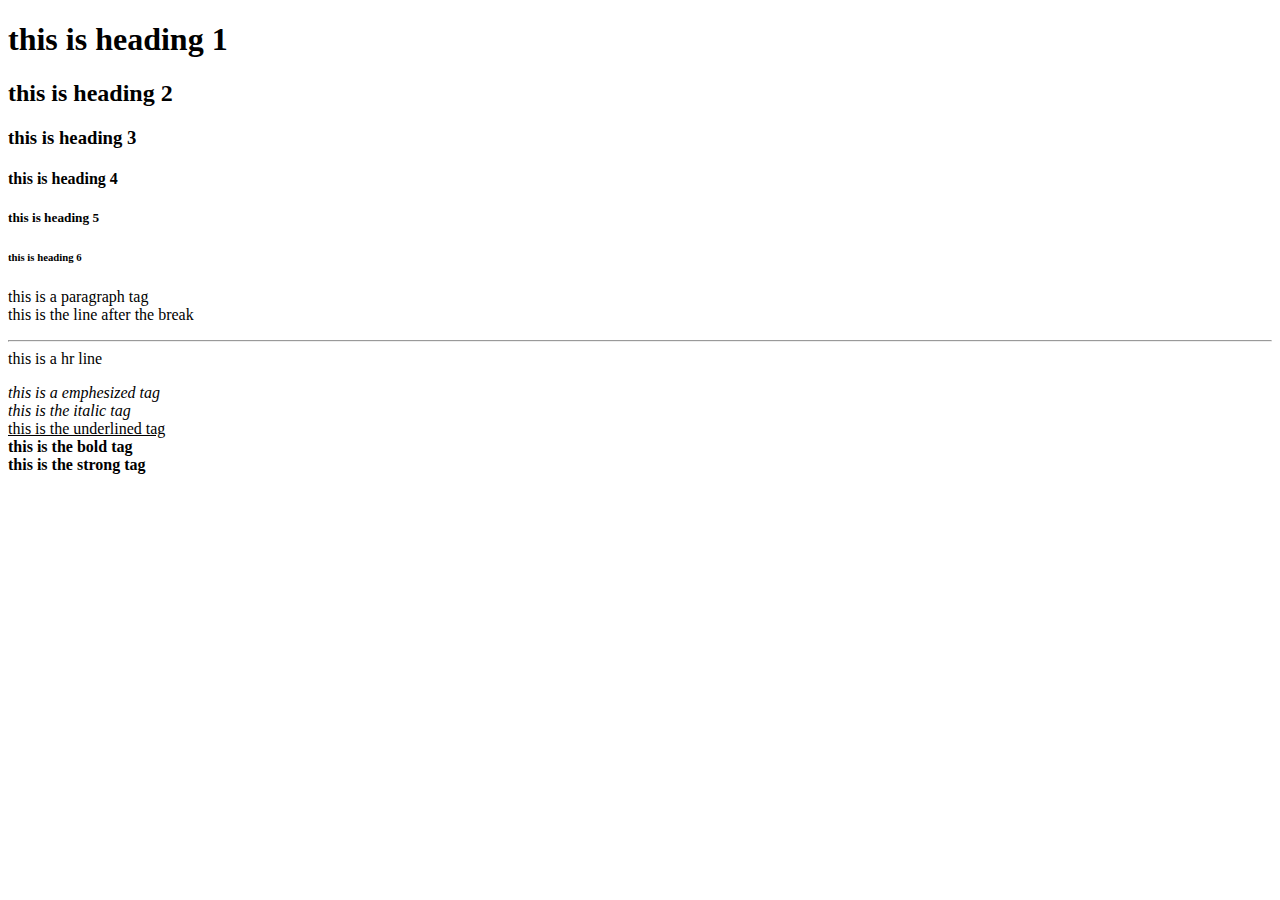
==== HTML/index.html @ 41c919ed "Starting to learn html" ====
<!DOCTYPE html>
<html lang="en">
<head>
    <meta charset="UTF-8">
    <meta http-equiv="X-UA-Compatible" content="IE=edge">
    <meta name="viewport" content="width=device-width, initial-scale=1.0">
    <title>Our prject</title>
</head>
<body>
<h1>this is heading 1</h1>   
<h2>this is heading 2</h2>
<h3>this is heading 3</h3>
<h4>this is heading 4</h4>
<h5>this is heading 5</h5>
<h6>this is heading 6</h6>
<p>this is a paragraph tag
    <br>
    this is the line after the break
    <hr>
    this is a hr line
</p>
<em>this is a emphesized tag</em>
<br>
<i>this is the italic tag</i>
<br>
<u>this is the underlined tag</u>
<br>
<b>this is the bold tag</b>
<br>
<strong>this is the strong tag</strong>
</body>
</html>
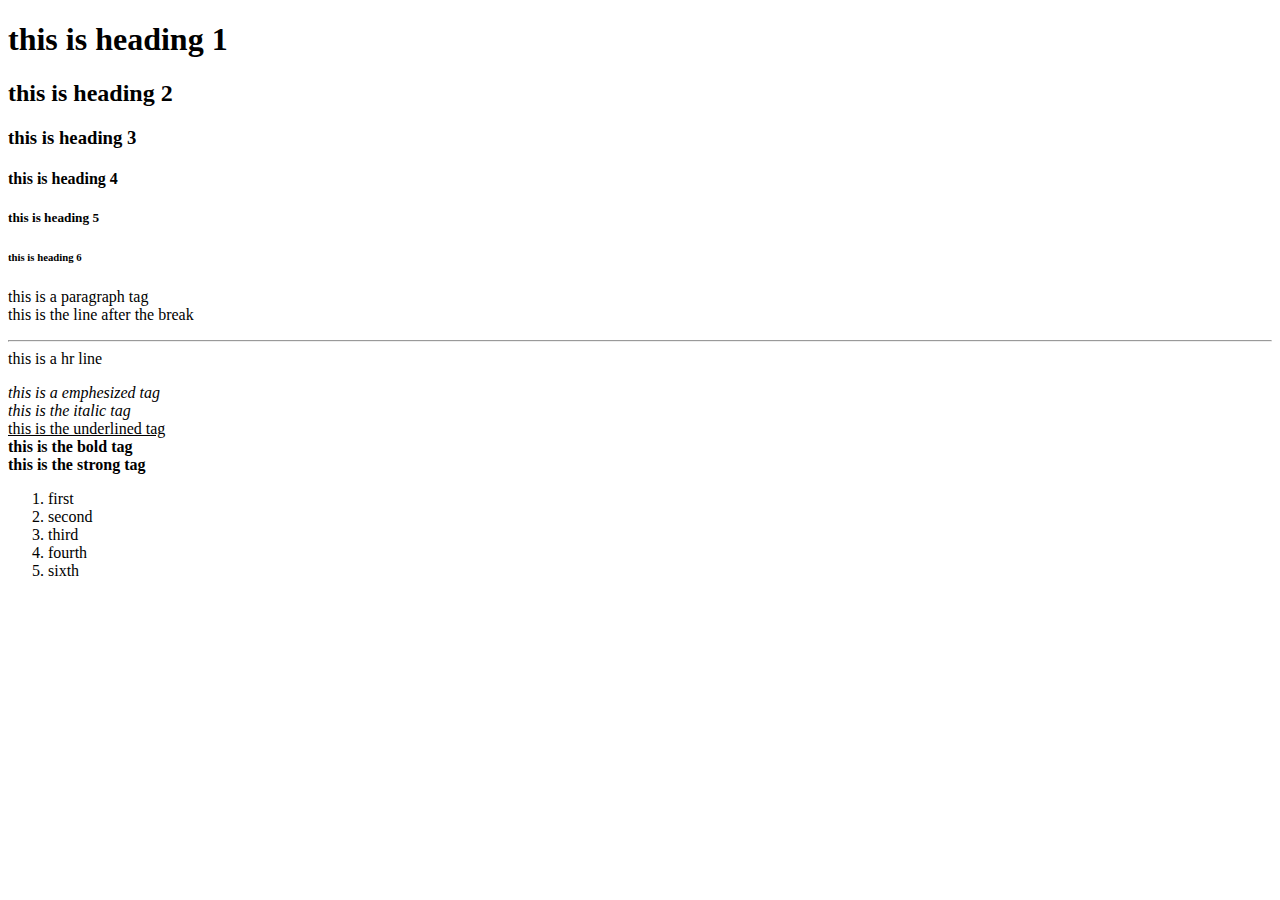
==== commit c550ed34: "ordered list" ====
--- a/HTML/index.html
+++ b/HTML/index.html
@@ -28,5 +28,12 @@
 <b>this is the bold tag</b>
 <br>
 <strong>this is the strong tag</strong>
+<ol>
+    <li>first</li>
+    <li>second</li>
+    <li>third</li>
+    <li>fourth</li>
+    <li>sixth</li>
+</ol>
 </body>
 </html>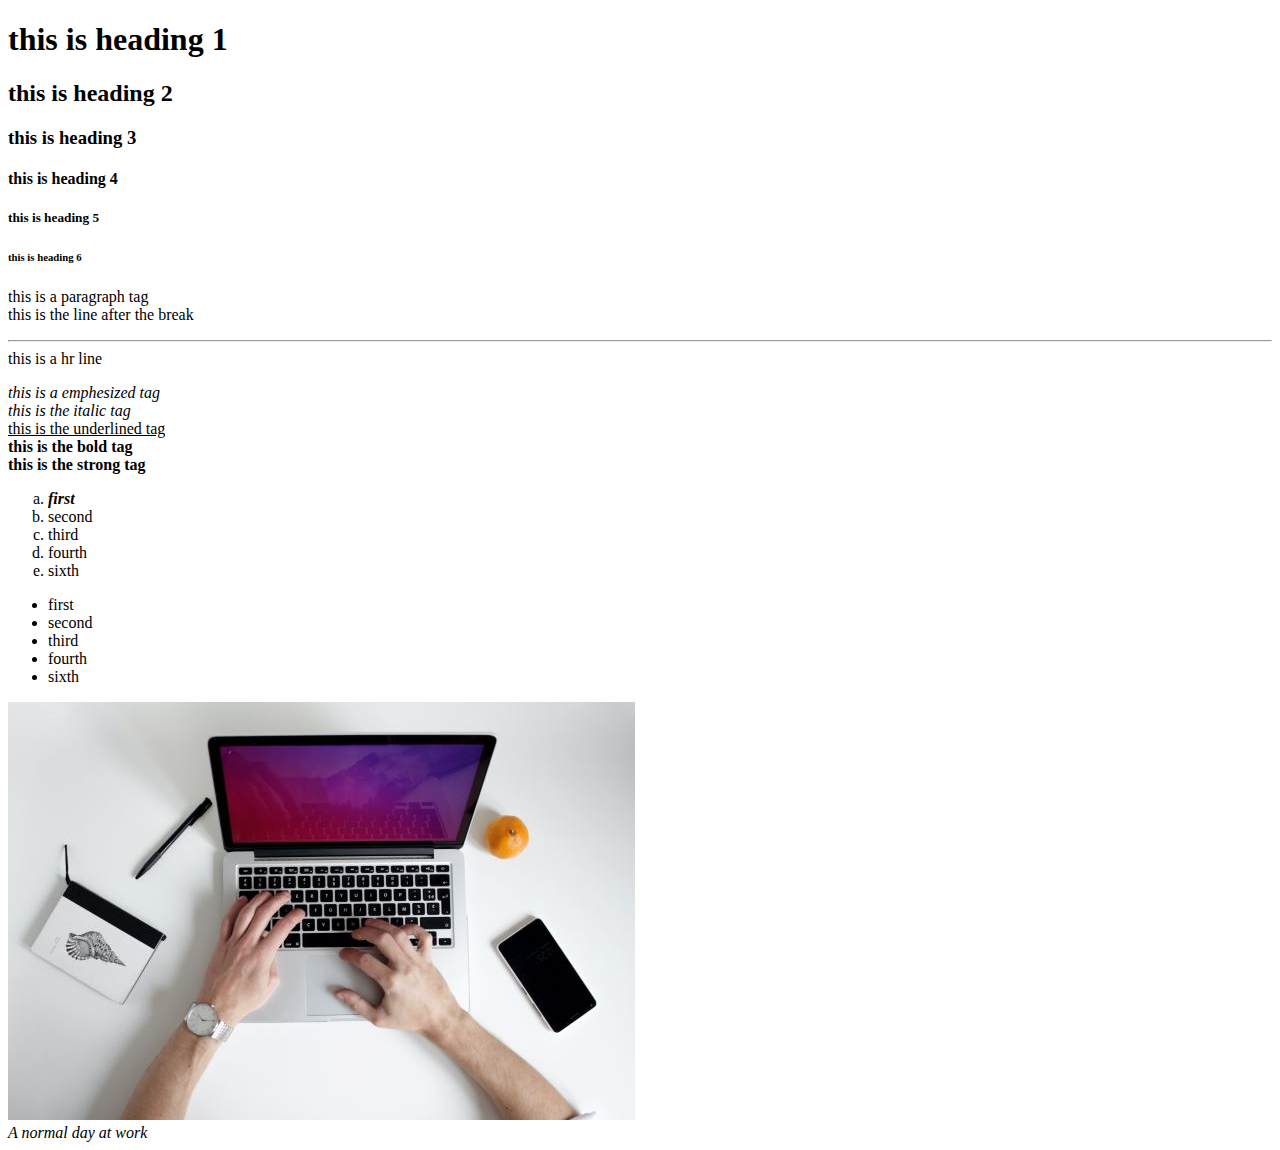
==== commit 9a92f918: "adding an image" ====
--- a/HTML/index.html
+++ b/HTML/index.html
@@ -28,12 +28,24 @@
 <b>this is the bold tag</b>
 <br>
 <strong>this is the strong tag</strong>
-<ol>
+<ol start="1" type="a">
+    <li>
+        <em>
+        <strong>first</strong>
+        </em>
+    </li>
+    <li>second</li>
+    <li>third</li>
+    <li>fourth</li>
+    <li>sixth</li>
+</ol>
+<ul>
     <li>first</li>
     <li>second</li>
     <li>third</li>
     <li>fourth</li>
     <li>sixth</li>
-</ol>
+</ul>
+<img src="../ressources/image.jpg" alt="A person using a computer"><br><em>A normal day at work</em></img>
 </body>
 </html>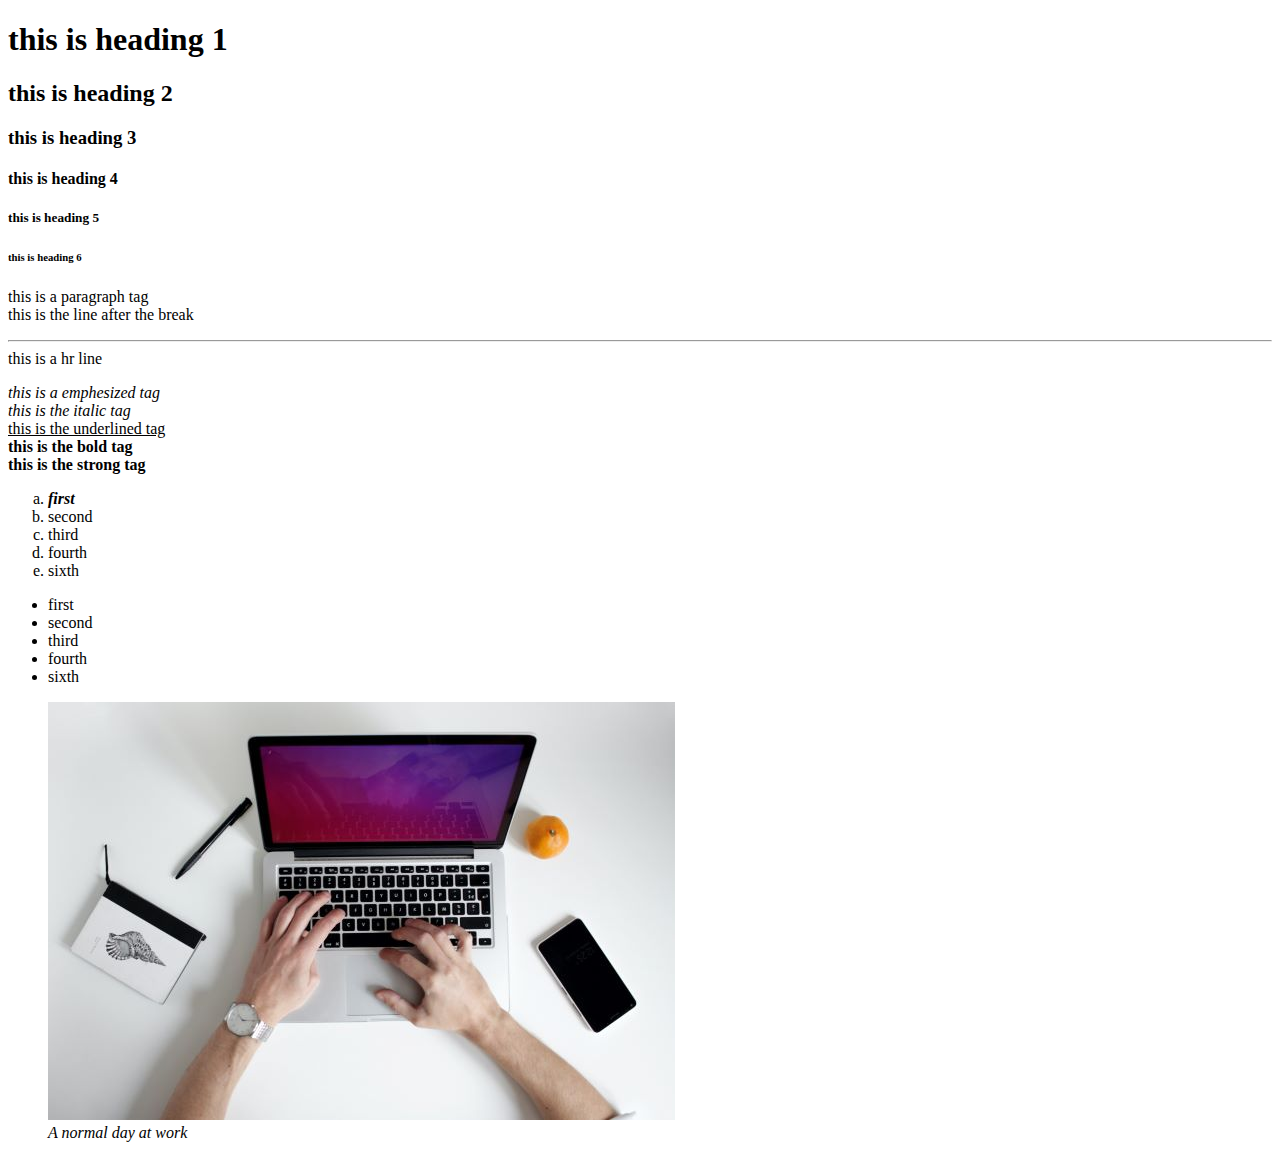
==== commit ce7ae4a4: "added a fig tag" ====
--- a/HTML/index.html
+++ b/HTML/index.html
@@ -46,6 +46,11 @@
     <li>fourth</li>
     <li>sixth</li>
 </ul>
-<img src="../ressources/image.jpg" alt="A person using a computer"><br><em>A normal day at work</em></img>
+<figure>
+    <img src="../ressources/image.jpg" alt="A person using a computer">
+    <figcaption>
+        <em>A normal day at work</em>
+    </figcaption>
+</figure>
 </body>
 </html>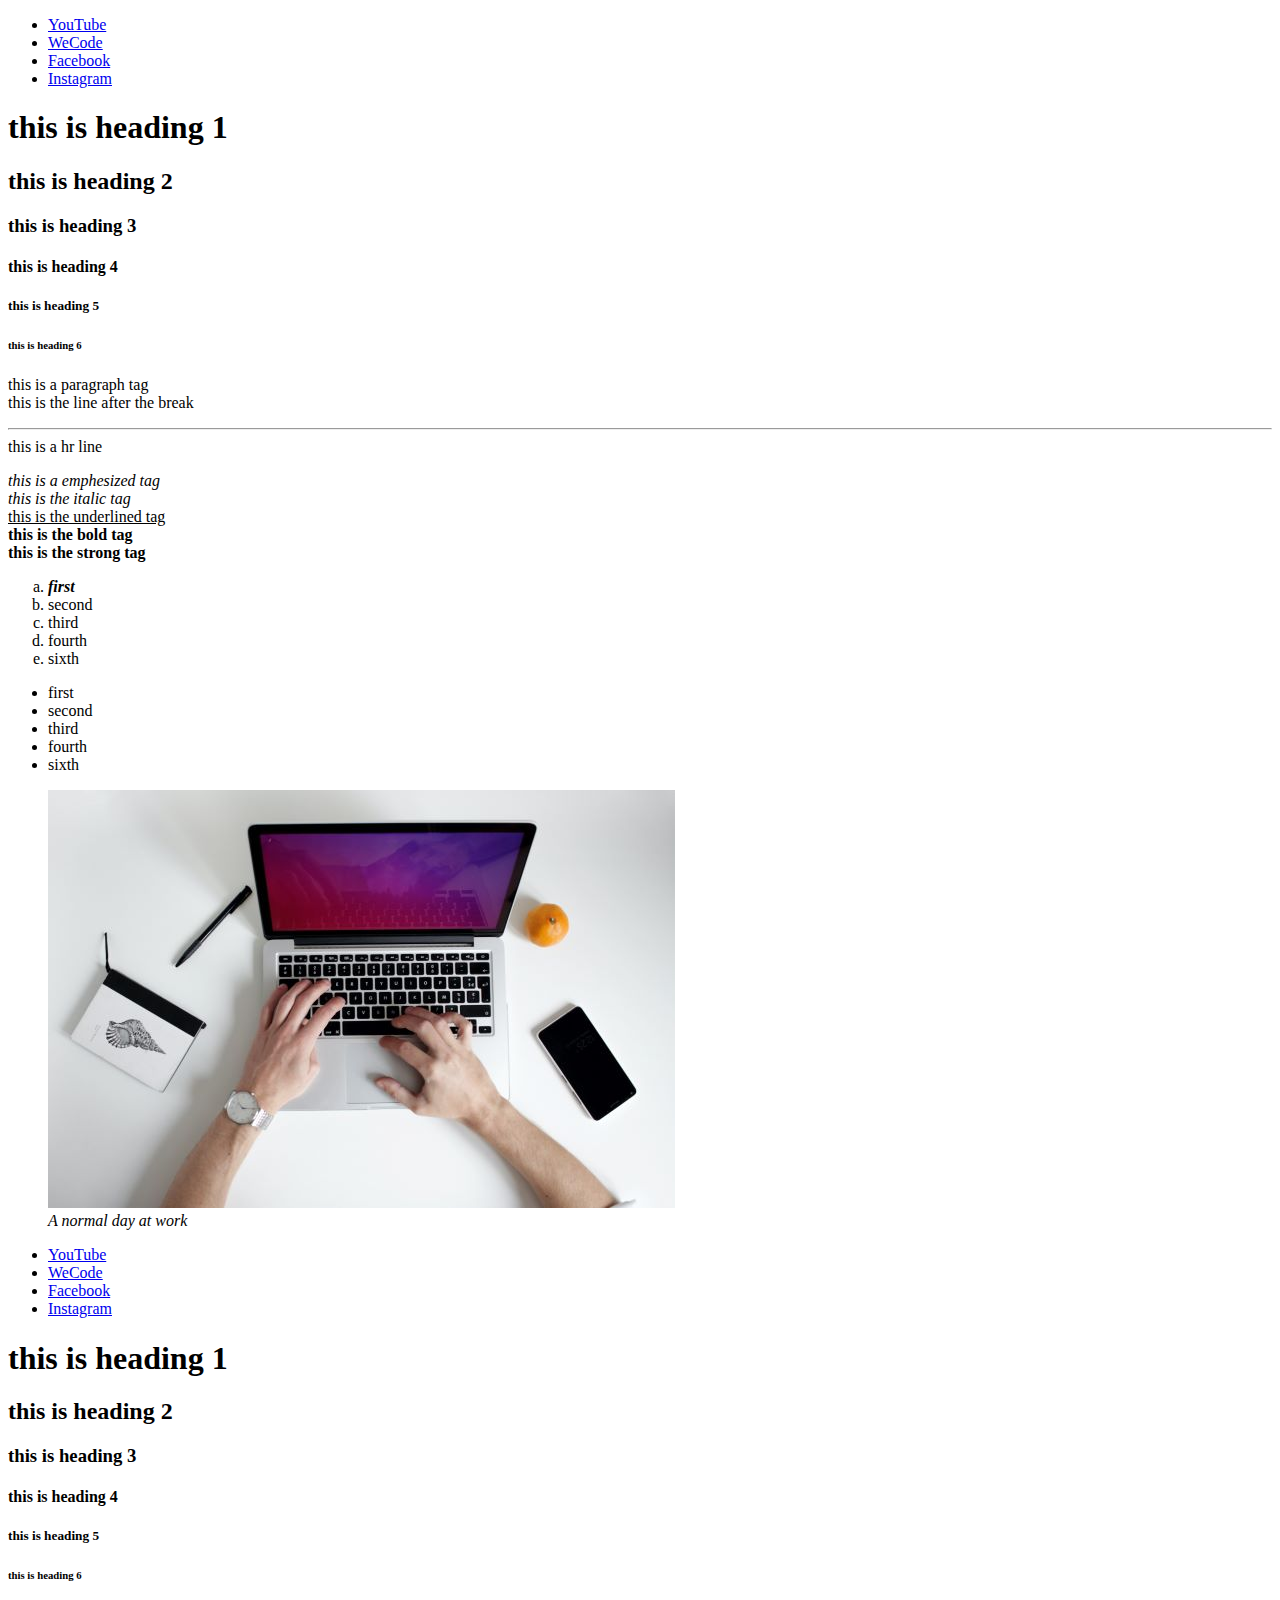
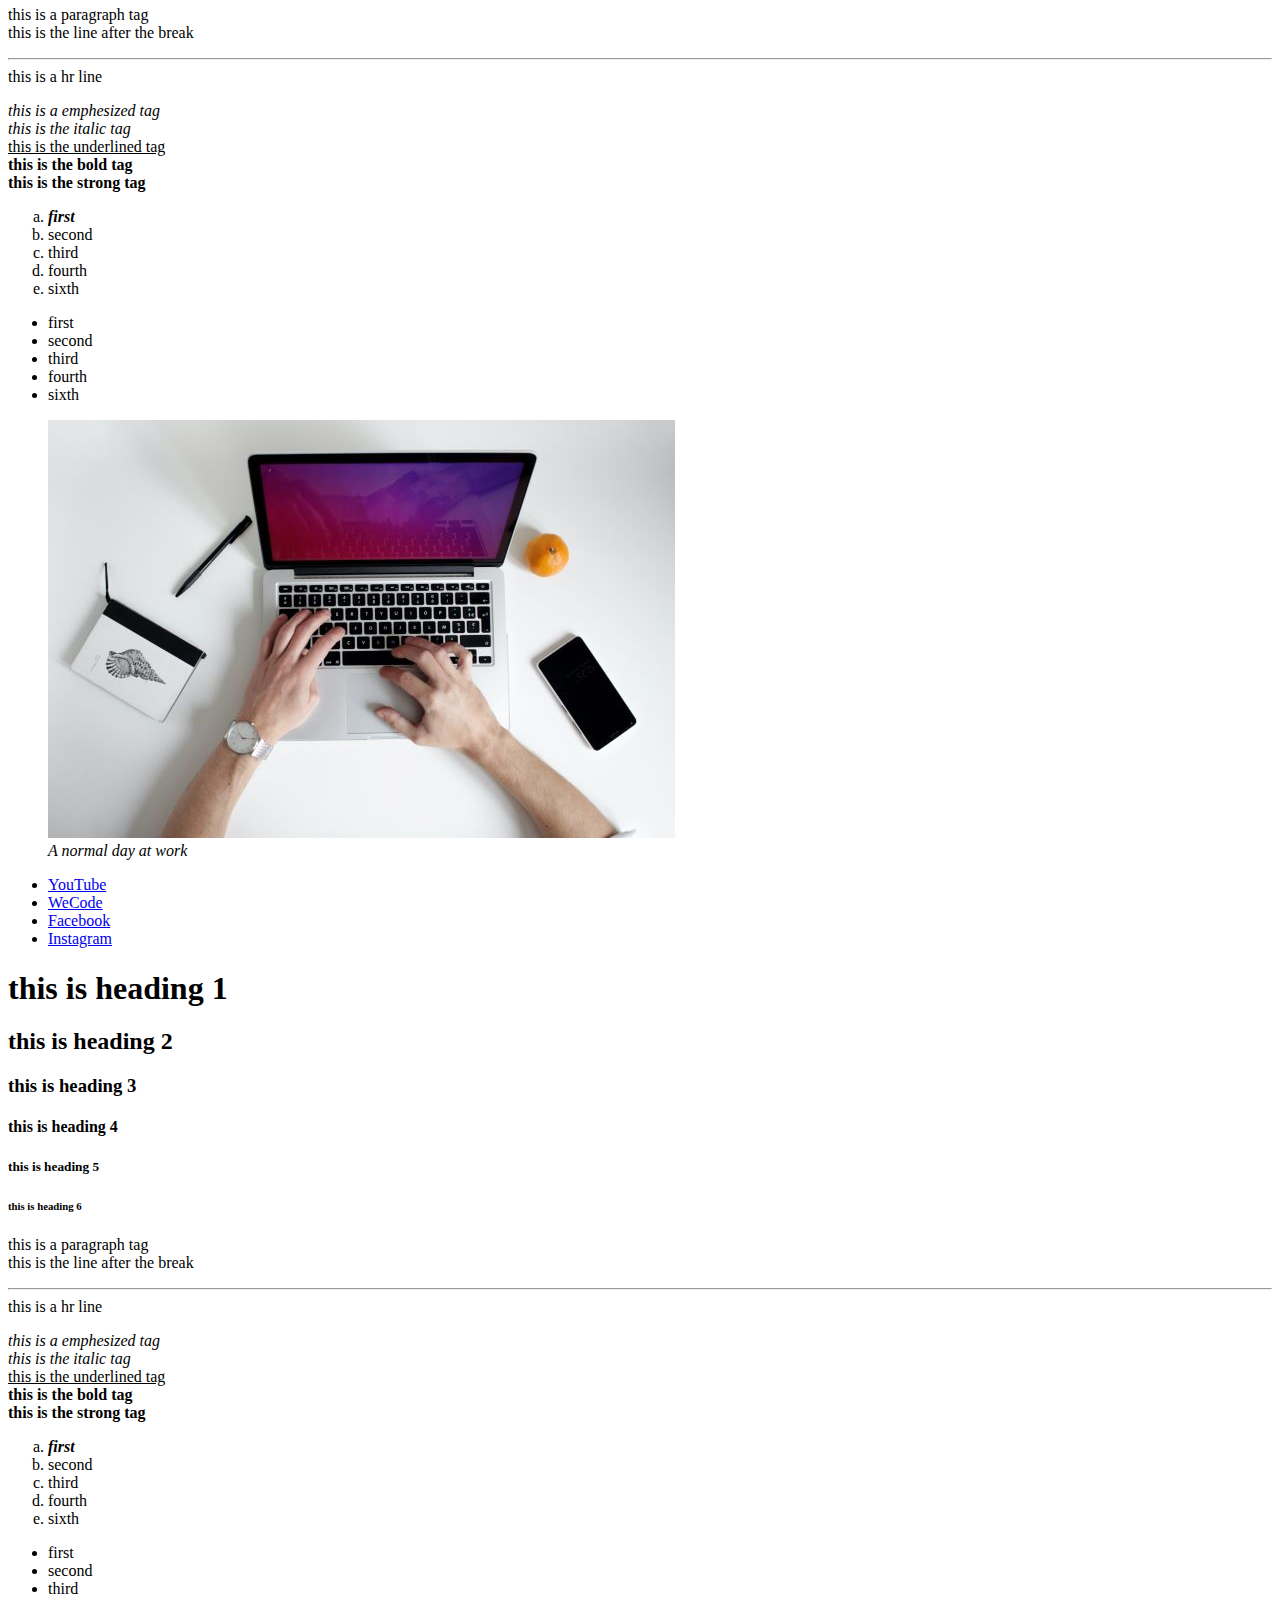
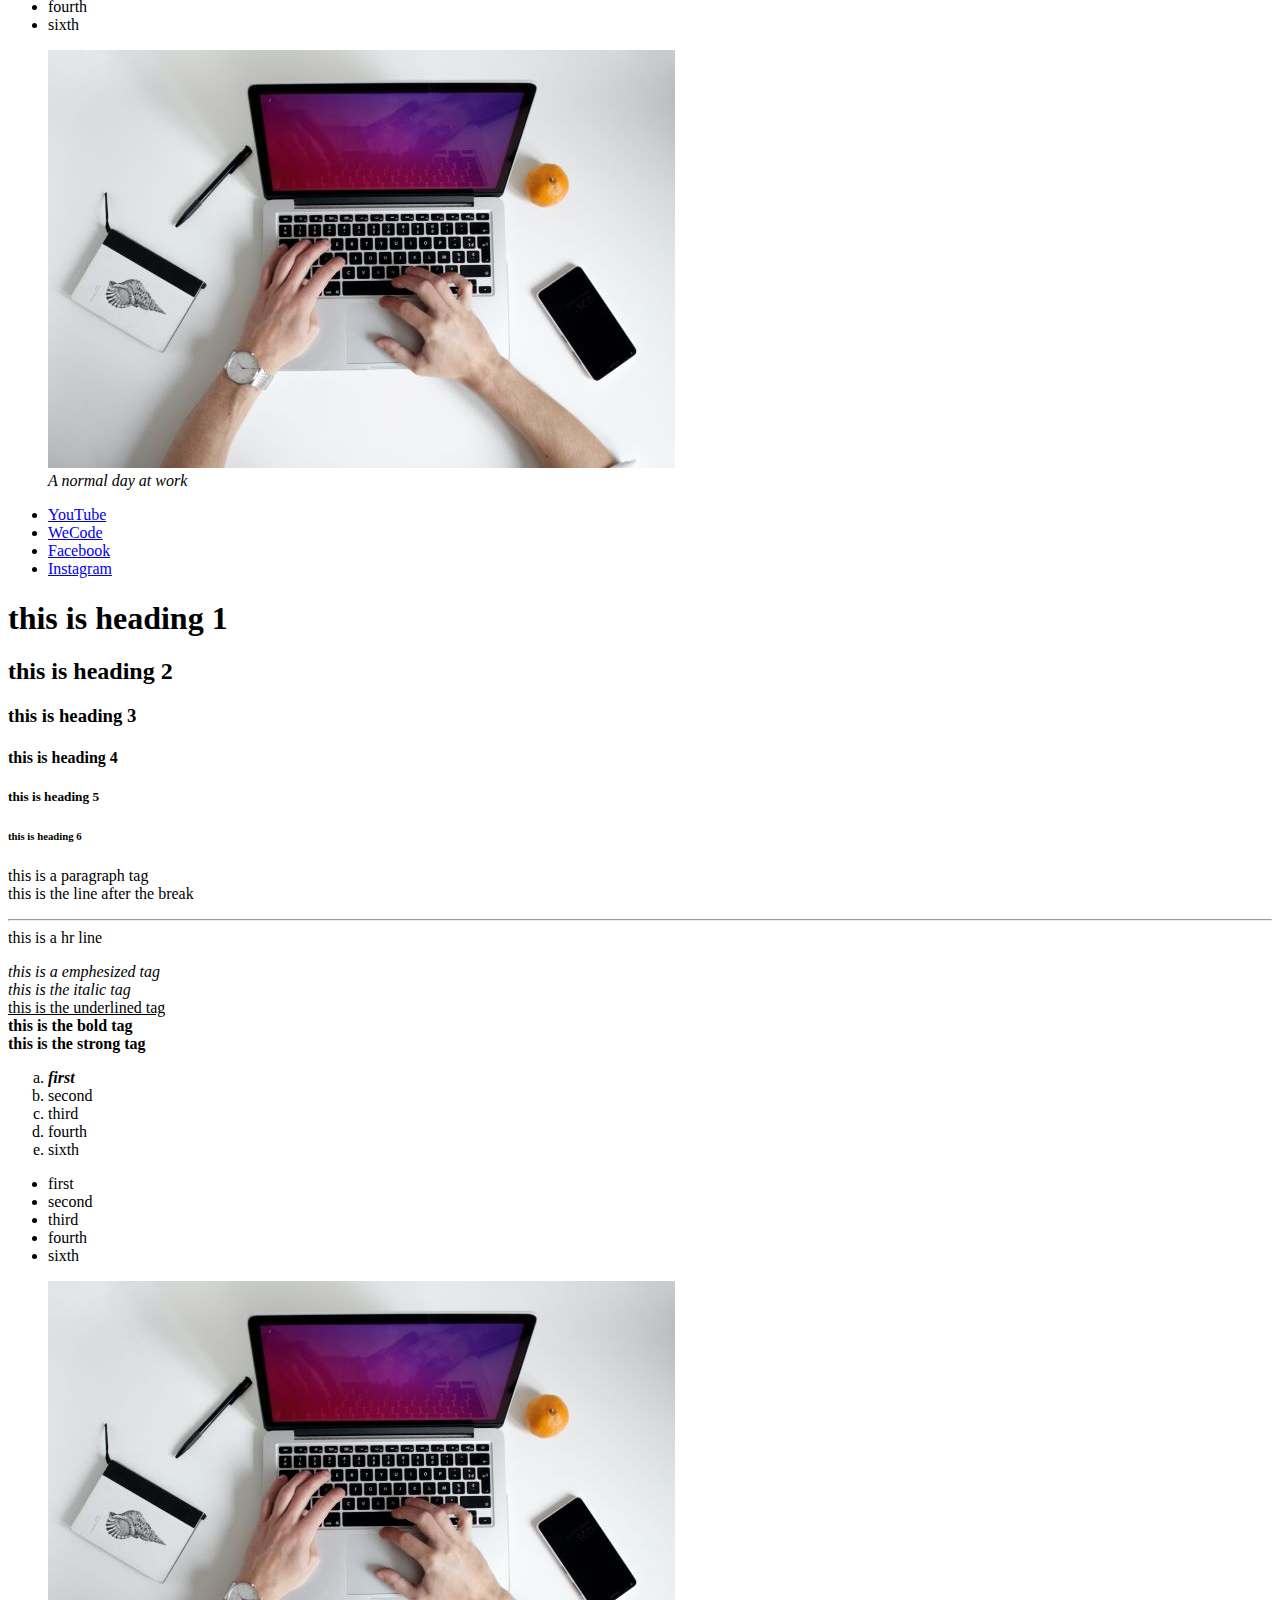
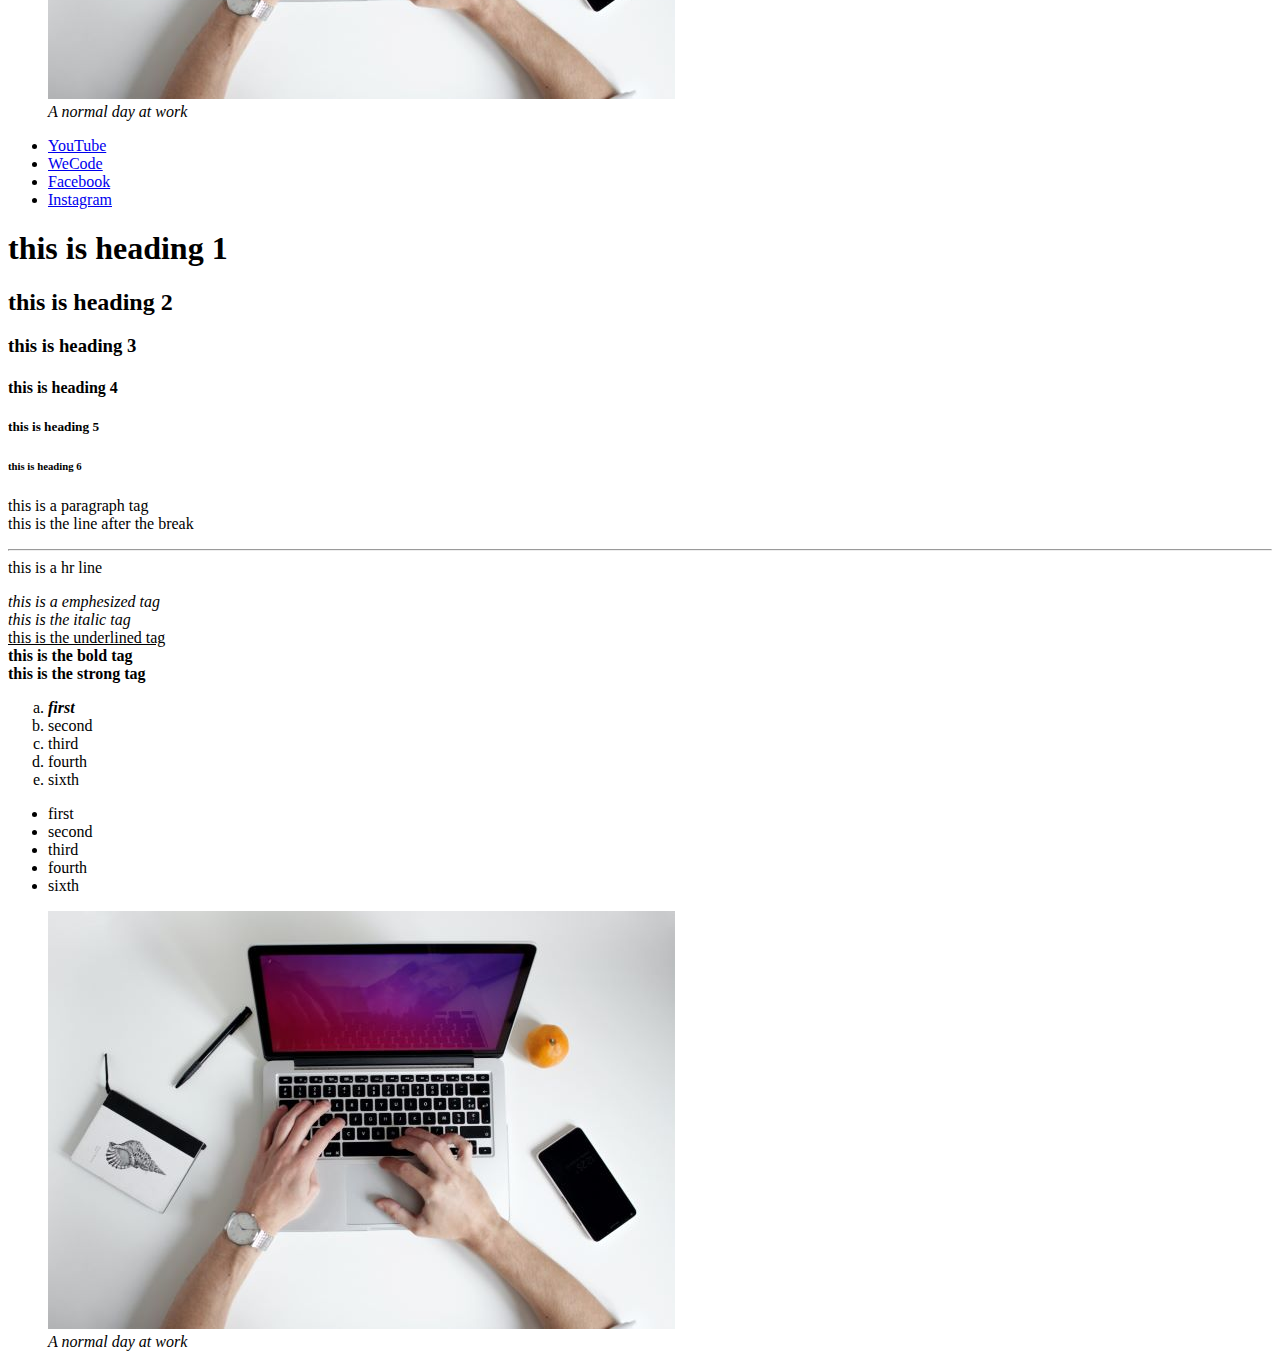
==== commit d233da41: "added a div" ====
--- a/HTML/index.html
+++ b/HTML/index.html
@@ -7,50 +7,321 @@
     <title>Our prject</title>
 </head>
 <body>
-<h1>this is heading 1</h1>   
-<h2>this is heading 2</h2>
-<h3>this is heading 3</h3>
-<h4>this is heading 4</h4>
-<h5>this is heading 5</h5>
-<h6>this is heading 6</h6>
-<p>this is a paragraph tag
-    <br>
-    this is the line after the break
-    <hr>
-    this is a hr line
-</p>
-<em>this is a emphesized tag</em>
-<br>
-<i>this is the italic tag</i>
-<br>
-<u>this is the underlined tag</u>
-<br>
-<b>this is the bold tag</b>
-<br>
-<strong>this is the strong tag</strong>
-<ol start="1" type="a">
-    <li>
-        <em>
-        <strong>first</strong>
-        </em>
-    </li>
-    <li>second</li>
-    <li>third</li>
-    <li>fourth</li>
-    <li>sixth</li>
-</ol>
-<ul>
-    <li>first</li>
-    <li>second</li>
-    <li>third</li>
-    <li>fourth</li>
-    <li>sixth</li>
-</ul>
-<figure>
-    <img src="../ressources/image.jpg" alt="A person using a computer">
-    <figcaption>
-        <em>A normal day at work</em>
-    </figcaption>
-</figure>
+<div>
+<ul>
+    <li>
+            <a href="https://www.youtube.com/">YouTube</a>
+    </li>
+    <li>
+            <a href="https://www.wecode.land/welcome">WeCode</a>
+    </li>
+    <li>
+            <a href="https://www.facebook.com/">Facebook</a>
+    </li>
+    <li>
+            <a href="https://www.instagram.com">Instagram</a>
+    </li>
+</ul>
+
+<h1>this is heading 1</h1>   
+<h2>this is heading 2</h2>
+<h3>this is heading 3</h3>
+<h4>this is heading 4</h4>
+<h5>this is heading 5</h5>
+<h6>this is heading 6</h6>
+<p>this is a paragraph tag
+    <br>
+    this is the line after the break
+    <hr>
+    this is a hr line
+</p>
+<em>this is a emphesized tag</em>
+<br>
+<i>this is the italic tag</i>
+<br>
+<u>this is the underlined tag</u>
+<br>
+<b>this is the bold tag</b>
+<br>
+<strong>this is the strong tag</strong>
+<ol start="1" type="a">
+    <li>
+        <em>
+        <strong>first</strong>
+        </em>
+    </li>
+    <li>second</li>
+    <li>third</li>
+    <li>fourth</li>
+    <li>sixth</li>
+</ol>
+<ul>
+    <li>first</li>
+    <li>second</li>
+    <li>third</li>
+    <li>fourth</li>
+    <li>sixth</li>
+</ul>
+<figure>
+    <img src="../ressources/image.jpg" alt="A person using a computer">
+    <figcaption>
+        <em>A normal day at work</em>
+    </figcaption>
+</figure>
+
+</div>
+<div>
+<ul>
+    <li>
+            <a href="https://www.youtube.com/">YouTube</a>
+    </li>
+    <li>
+            <a href="https://www.wecode.land/welcome">WeCode</a>
+    </li>
+    <li>
+            <a href="https://www.facebook.com/">Facebook</a>
+    </li>
+    <li>
+            <a href="https://www.instagram.com">Instagram</a>
+    </li>
+</ul>
+
+<h1>this is heading 1</h1>   
+<h2>this is heading 2</h2>
+<h3>this is heading 3</h3>
+<h4>this is heading 4</h4>
+<h5>this is heading 5</h5>
+<h6>this is heading 6</h6>
+<p>this is a paragraph tag
+    <br>
+    this is the line after the break
+    <hr>
+    this is a hr line
+</p>
+<em>this is a emphesized tag</em>
+<br>
+<i>this is the italic tag</i>
+<br>
+<u>this is the underlined tag</u>
+<br>
+<b>this is the bold tag</b>
+<br>
+<strong>this is the strong tag</strong>
+<ol start="1" type="a">
+    <li>
+        <em>
+        <strong>first</strong>
+        </em>
+    </li>
+    <li>second</li>
+    <li>third</li>
+    <li>fourth</li>
+    <li>sixth</li>
+</ol>
+<ul>
+    <li>first</li>
+    <li>second</li>
+    <li>third</li>
+    <li>fourth</li>
+    <li>sixth</li>
+</ul>
+<figure>
+    <img src="../ressources/image.jpg" alt="A person using a computer">
+    <figcaption>
+        <em>A normal day at work</em>
+    </figcaption>
+</figure>
+
+</div>
+<div>
+<ul>
+    <li>
+            <a href="https://www.youtube.com/">YouTube</a>
+    </li>
+    <li>
+            <a href="https://www.wecode.land/welcome">WeCode</a>
+    </li>
+    <li>
+            <a href="https://www.facebook.com/">Facebook</a>
+    </li>
+    <li>
+            <a href="https://www.instagram.com">Instagram</a>
+    </li>
+</ul>
+
+<h1>this is heading 1</h1>   
+<h2>this is heading 2</h2>
+<h3>this is heading 3</h3>
+<h4>this is heading 4</h4>
+<h5>this is heading 5</h5>
+<h6>this is heading 6</h6>
+<p>this is a paragraph tag
+    <br>
+    this is the line after the break
+    <hr>
+    this is a hr line
+</p>
+<em>this is a emphesized tag</em>
+<br>
+<i>this is the italic tag</i>
+<br>
+<u>this is the underlined tag</u>
+<br>
+<b>this is the bold tag</b>
+<br>
+<strong>this is the strong tag</strong>
+<ol start="1" type="a">
+    <li>
+        <em>
+        <strong>first</strong>
+        </em>
+    </li>
+    <li>second</li>
+    <li>third</li>
+    <li>fourth</li>
+    <li>sixth</li>
+</ol>
+<ul>
+    <li>first</li>
+    <li>second</li>
+    <li>third</li>
+    <li>fourth</li>
+    <li>sixth</li>
+</ul>
+<figure>
+    <img src="../ressources/image.jpg" alt="A person using a computer">
+    <figcaption>
+        <em>A normal day at work</em>
+    </figcaption>
+</figure>
+
+</div>
+<div>
+<ul>
+    <li>
+            <a href="https://www.youtube.com/">YouTube</a>
+    </li>
+    <li>
+            <a href="https://www.wecode.land/welcome">WeCode</a>
+    </li>
+    <li>
+            <a href="https://www.facebook.com/">Facebook</a>
+    </li>
+    <li>
+            <a href="https://www.instagram.com">Instagram</a>
+    </li>
+</ul>
+
+<h1>this is heading 1</h1>   
+<h2>this is heading 2</h2>
+<h3>this is heading 3</h3>
+<h4>this is heading 4</h4>
+<h5>this is heading 5</h5>
+<h6>this is heading 6</h6>
+<p>this is a paragraph tag
+    <br>
+    this is the line after the break
+    <hr>
+    this is a hr line
+</p>
+<em>this is a emphesized tag</em>
+<br>
+<i>this is the italic tag</i>
+<br>
+<u>this is the underlined tag</u>
+<br>
+<b>this is the bold tag</b>
+<br>
+<strong>this is the strong tag</strong>
+<ol start="1" type="a">
+    <li>
+        <em>
+        <strong>first</strong>
+        </em>
+    </li>
+    <li>second</li>
+    <li>third</li>
+    <li>fourth</li>
+    <li>sixth</li>
+</ol>
+<ul>
+    <li>first</li>
+    <li>second</li>
+    <li>third</li>
+    <li>fourth</li>
+    <li>sixth</li>
+</ul>
+<figure>
+    <img src="../ressources/image.jpg" alt="A person using a computer">
+    <figcaption>
+        <em>A normal day at work</em>
+    </figcaption>
+</figure>
+
+</div>
+<div>
+<ul>
+    <li>
+            <a href="https://www.youtube.com/">YouTube</a>
+    </li>
+    <li>
+            <a href="https://www.wecode.land/welcome">WeCode</a>
+    </li>
+    <li>
+            <a href="https://www.facebook.com/">Facebook</a>
+    </li>
+    <li>
+            <a href="https://www.instagram.com">Instagram</a>
+    </li>
+</ul>
+
+<h1>this is heading 1</h1>   
+<h2>this is heading 2</h2>
+<h3>this is heading 3</h3>
+<h4>this is heading 4</h4>
+<h5>this is heading 5</h5>
+<h6>this is heading 6</h6>
+<p>this is a paragraph tag
+    <br>
+    this is the line after the break
+    <hr>
+    this is a hr line
+</p>
+<em>this is a emphesized tag</em>
+<br>
+<i>this is the italic tag</i>
+<br>
+<u>this is the underlined tag</u>
+<br>
+<b>this is the bold tag</b>
+<br>
+<strong>this is the strong tag</strong>
+<ol start="1" type="a">
+    <li>
+        <em>
+        <strong>first</strong>
+        </em>
+    </li>
+    <li>second</li>
+    <li>third</li>
+    <li>fourth</li>
+    <li>sixth</li>
+</ol>
+<ul>
+    <li>first</li>
+    <li>second</li>
+    <li>third</li>
+    <li>fourth</li>
+    <li>sixth</li>
+</ul>
+<figure>
+    <img src="../ressources/image.jpg" alt="A person using a computer">
+    <figcaption>
+        <em>A normal day at work</em>
+    </figcaption>
+</figure>
+
+</div>
+
 </body>
 </html>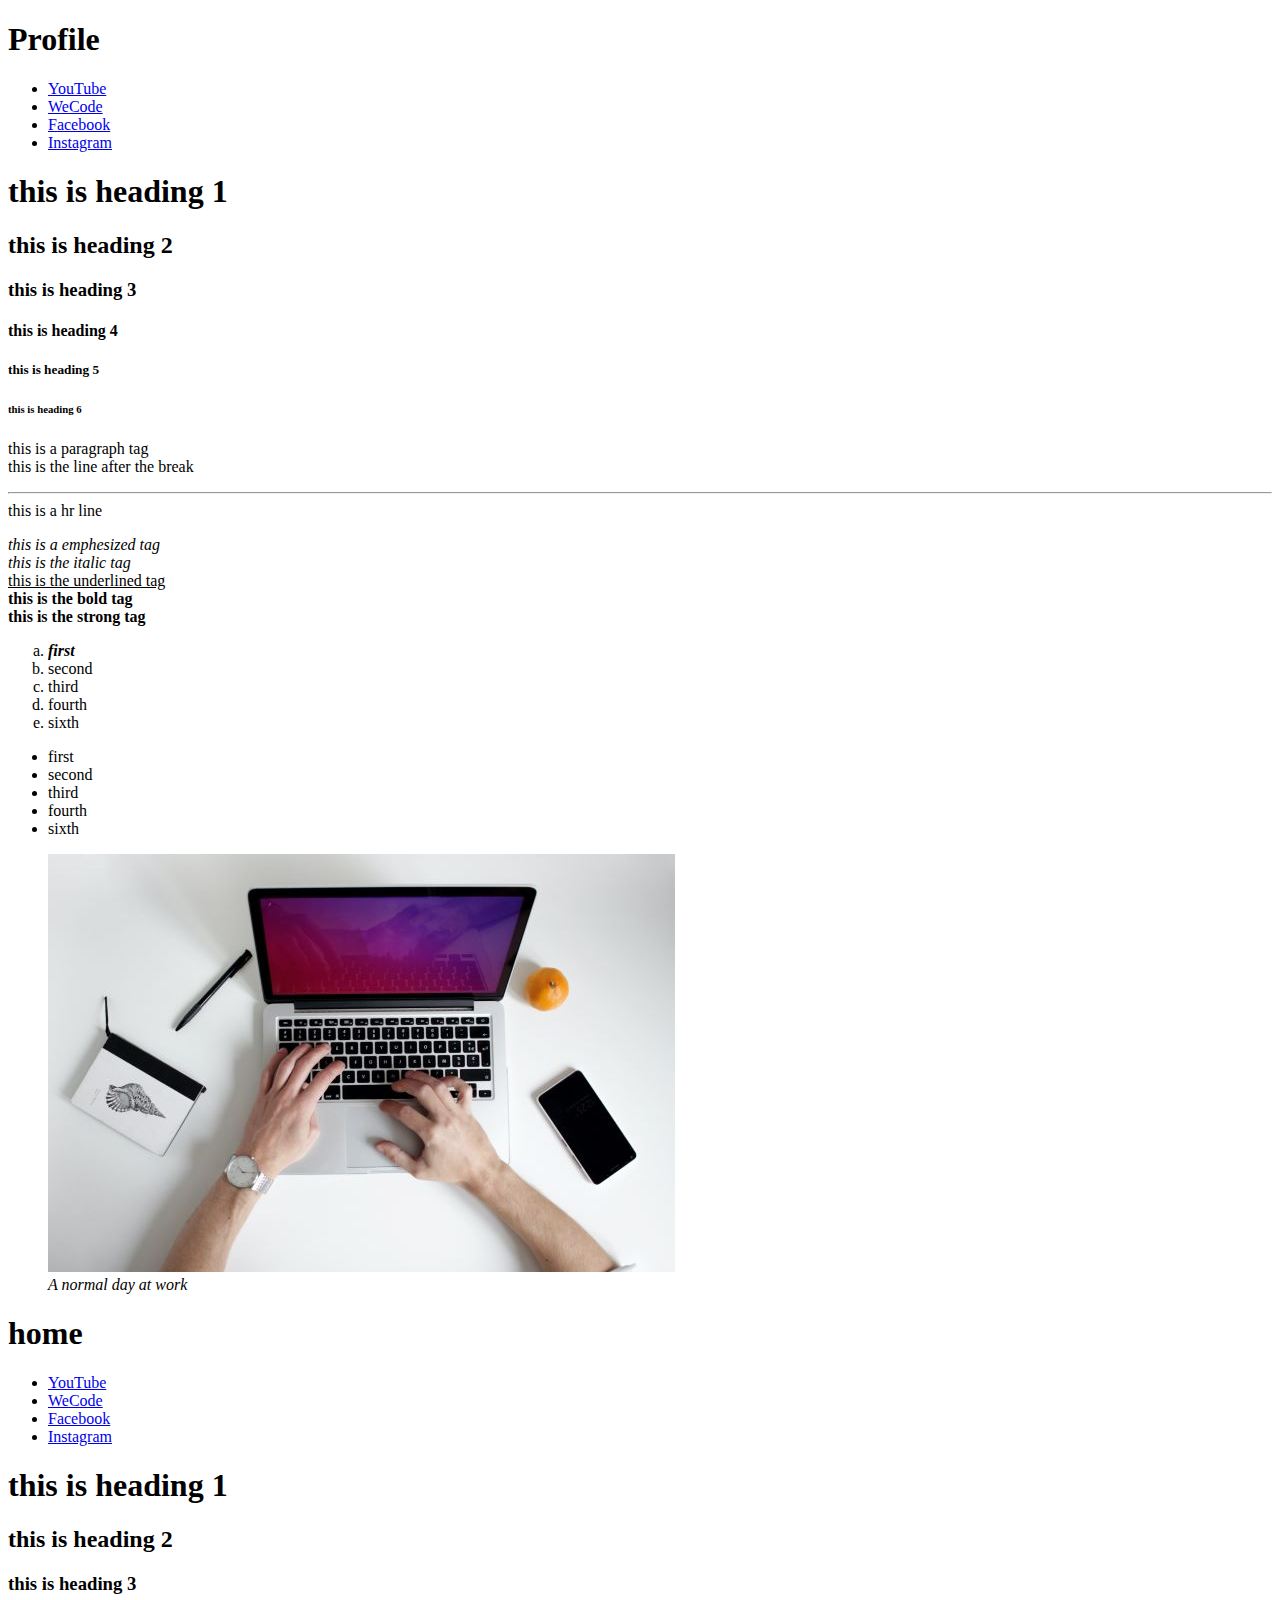
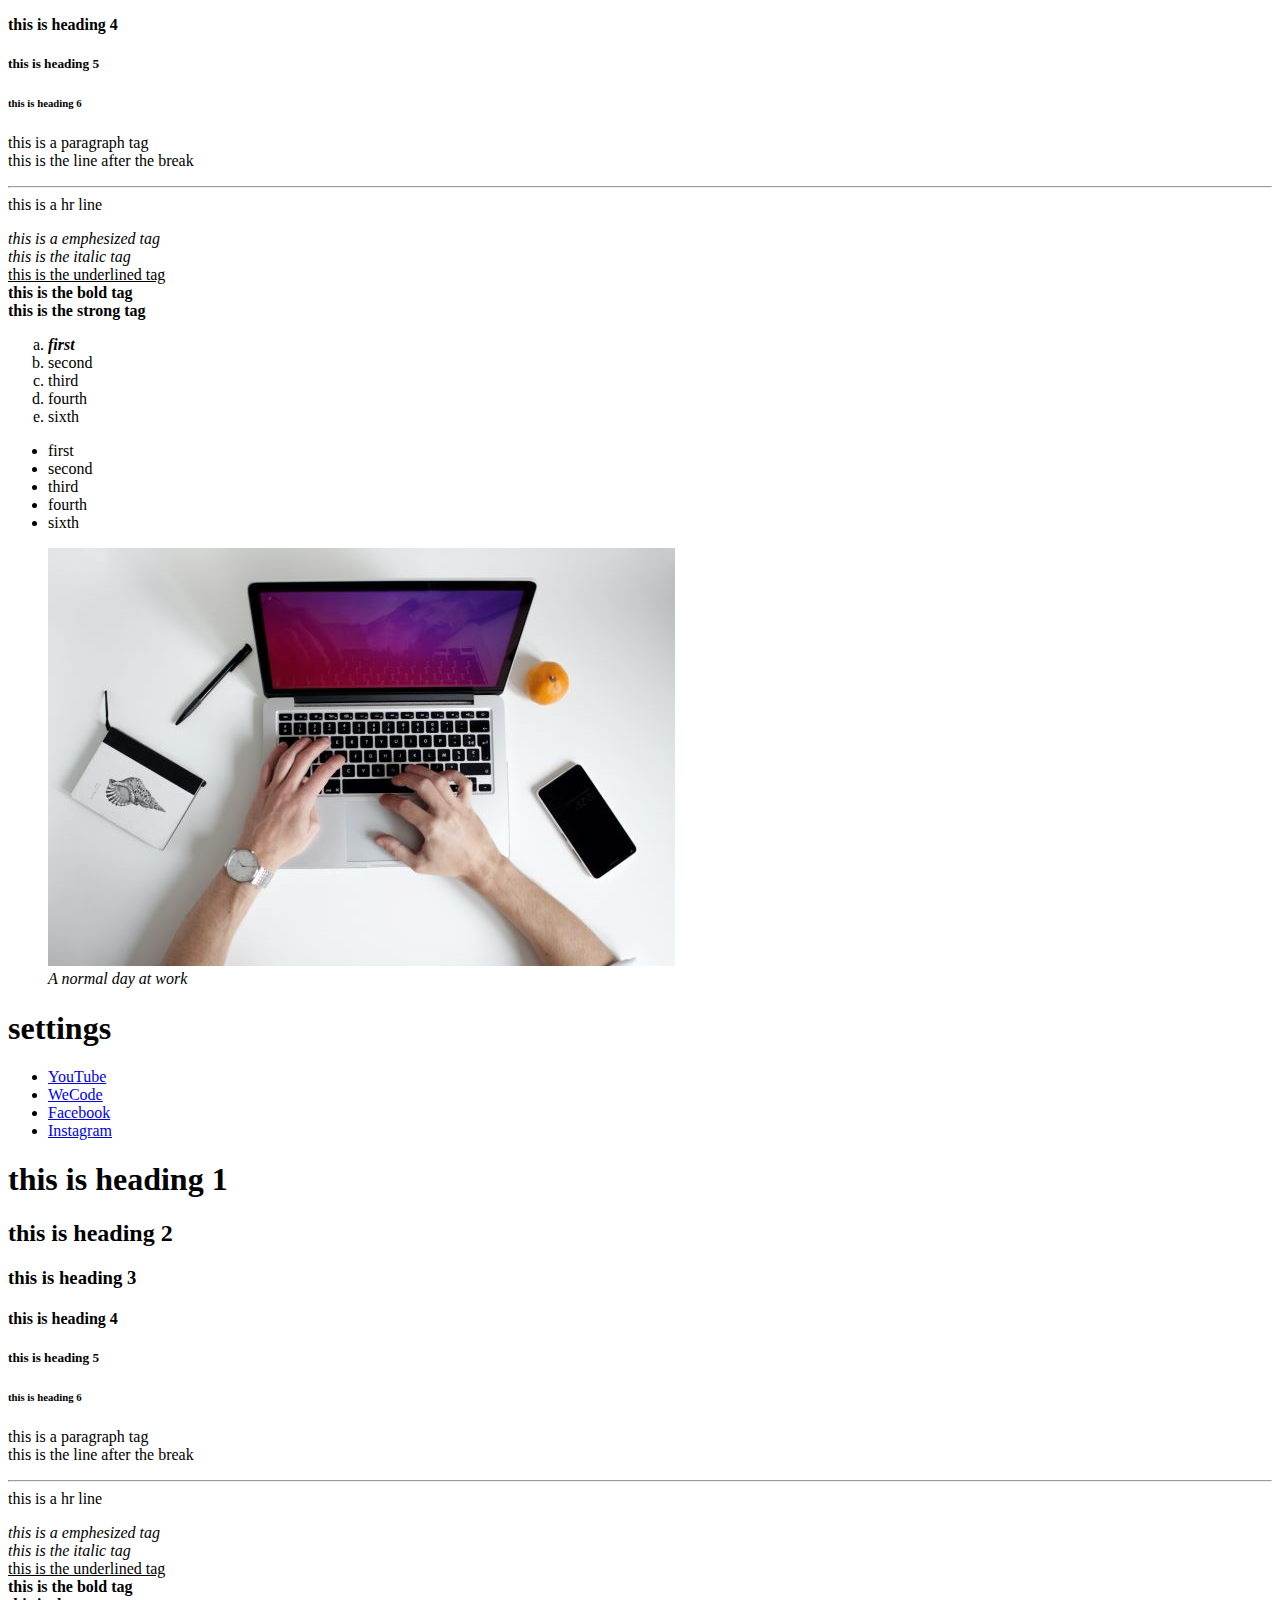
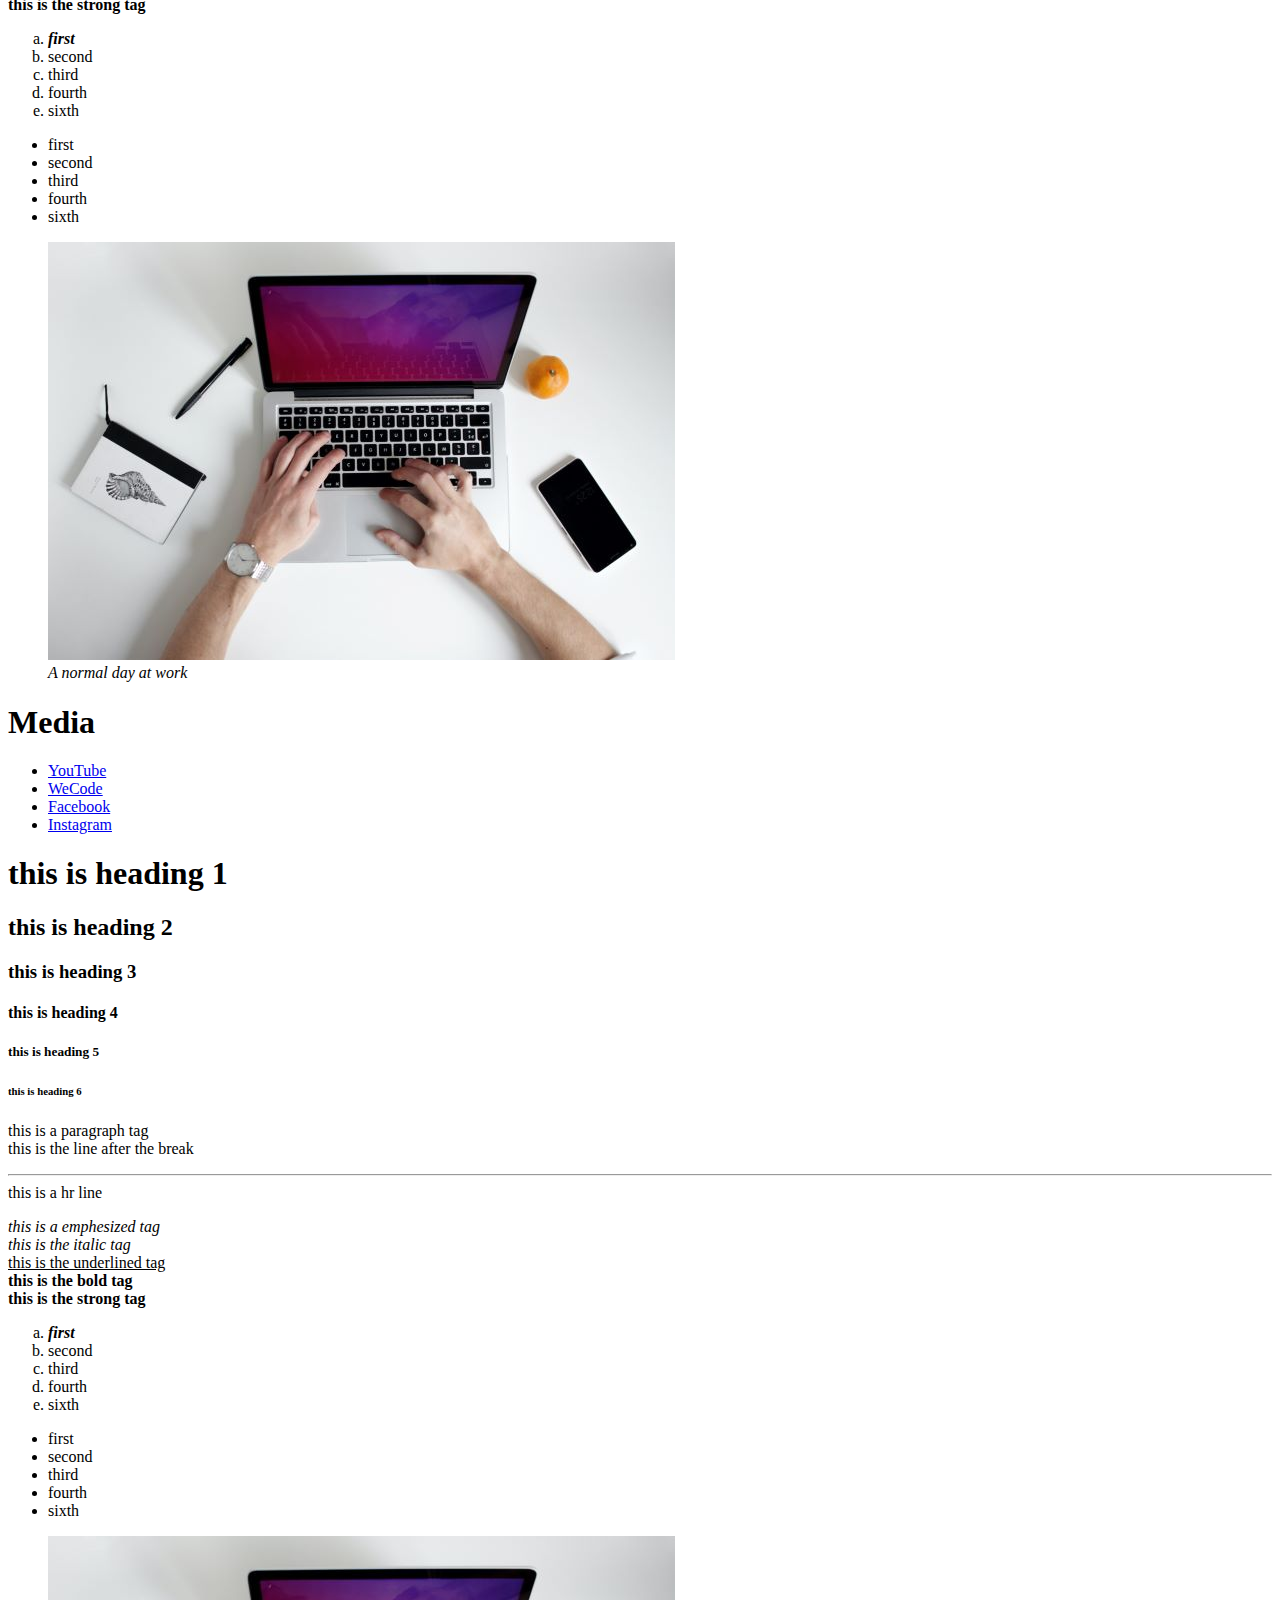
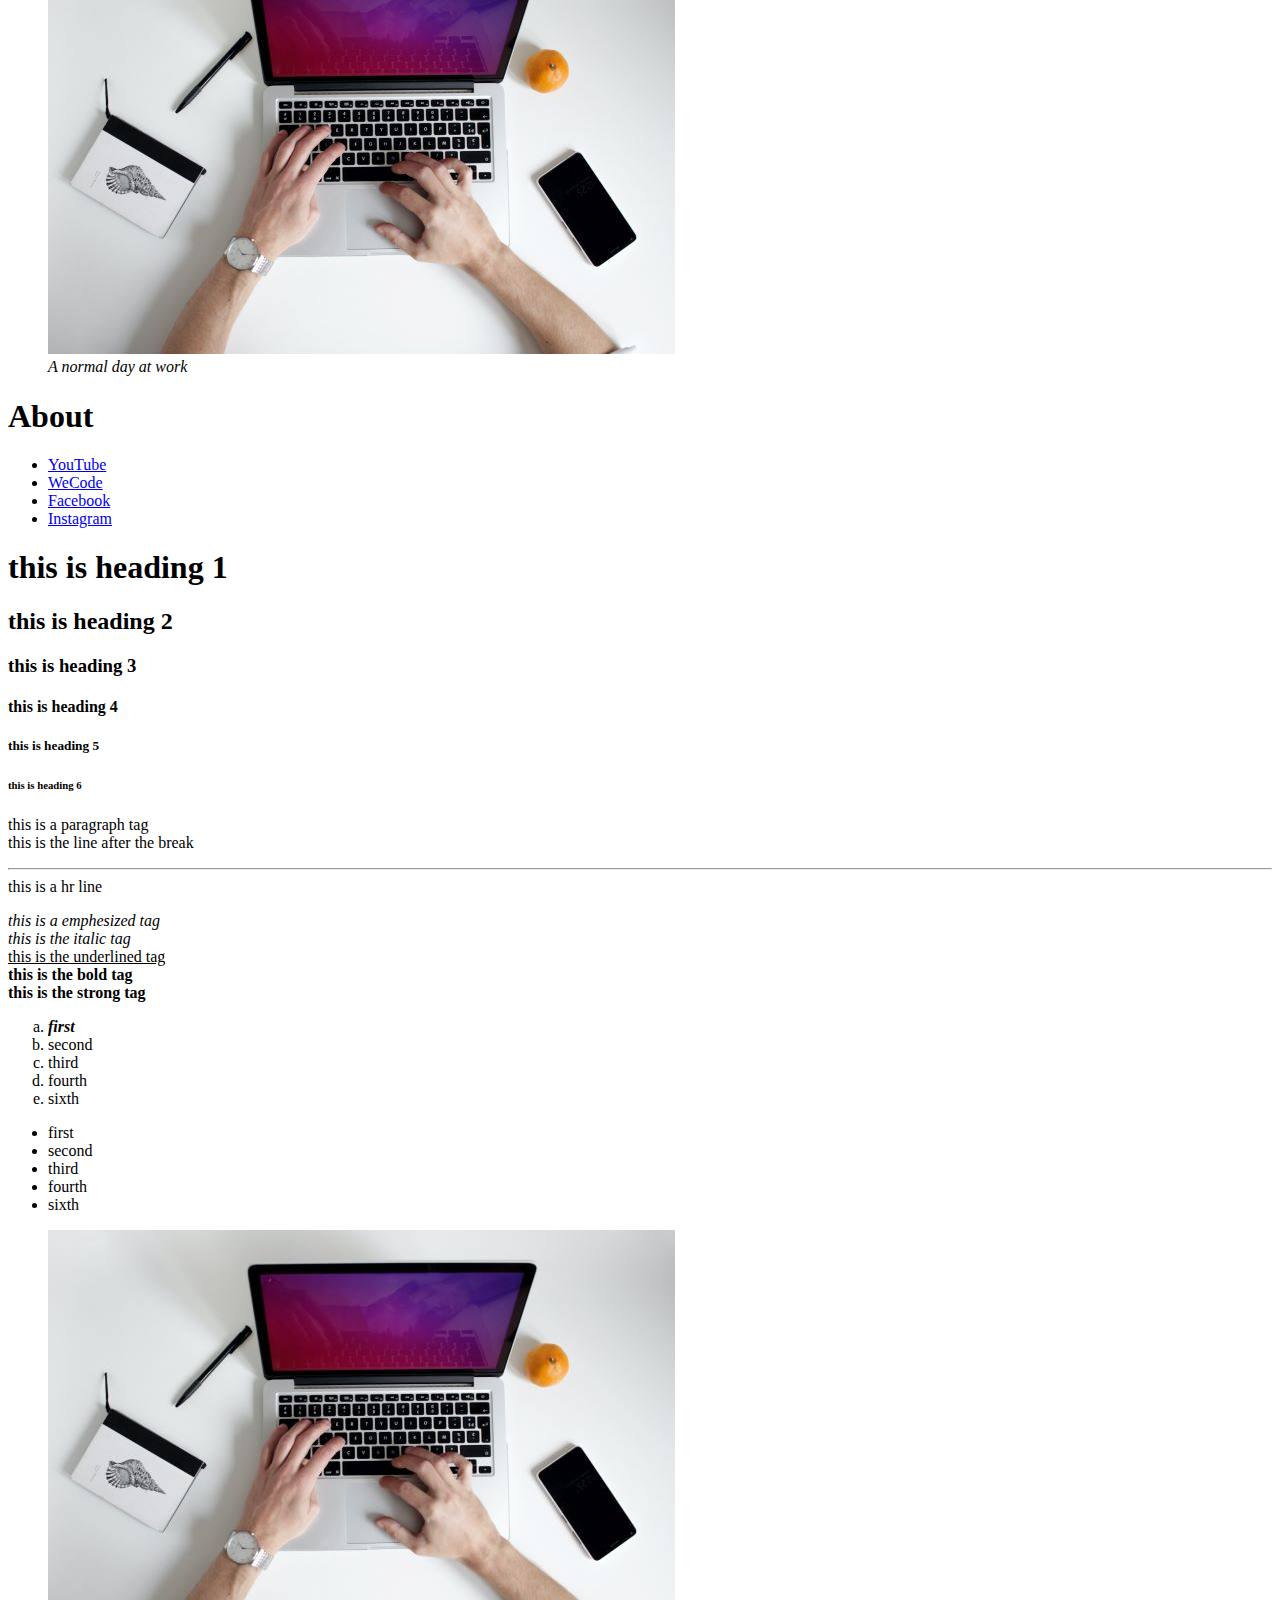
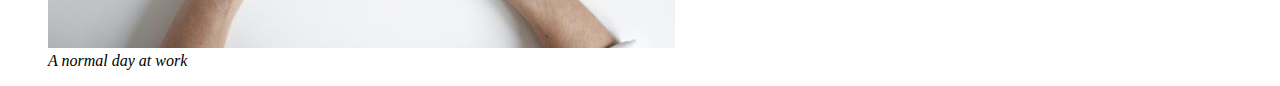
==== commit 7aaf6c26: "multiple" ====
--- a/HTML/index.html
+++ b/HTML/index.html
@@ -1,327 +1,325 @@
 <!DOCTYPE html>
 <html lang="en">
 <head>
+    
     <meta charset="UTF-8">
     <meta http-equiv="X-UA-Compatible" content="IE=edge">
     <meta name="viewport" content="width=device-width, initial-scale=1.0">
     <title>Our prject</title>
 </head>
 <body>
-<div>
-<ul>
-    <li>
-            <a href="https://www.youtube.com/">YouTube</a>
-    </li>
-    <li>
-            <a href="https://www.wecode.land/welcome">WeCode</a>
-    </li>
-    <li>
-            <a href="https://www.facebook.com/">Facebook</a>
-    </li>
-    <li>
-            <a href="https://www.instagram.com">Instagram</a>
-    </li>
-</ul>
+    
+<div id="profile">    
+    <h1>Profile</h1>
+<ul>
+    <li>
+            <a href="https://www.youtube.com/">YouTube</a>
+    </li>
+    <li>
+            <a href="https://www.wecode.land/welcome">WeCode</a>
+    </li>
+    <li>
+            <a href="https://www.facebook.com/">Facebook</a>
+    </li>
+    <li>
+            <a href="https://www.instagram.com">Instagram</a>
+    </li>
+</ul>
+<h1>this is heading 1</h1>   
+<h2>this is heading 2</h2>
+<h3>this is heading 3</h3>
+<h4>this is heading 4</h4>
+<h5>this is heading 5</h5>
+<h6>this is heading 6</h6>
+<p>this is a paragraph tag
+    <br>
+    this is the line after the break
+    <hr>
+    this is a hr line
+</p>
+<em>this is a emphesized tag</em>
+<br>
+<i>this is the italic tag</i>
+<br>
+<u>this is the underlined tag</u>
+<br>
+<b>this is the bold tag</b>
+<br>
+<strong>this is the strong tag</strong>
+<ol start="1" type="a">
+    <li>
+        <em>
+        <strong>first</strong>
+        </em>
+    </li>
+    <li>second</li>
+    <li>third</li>
+    <li>fourth</li>
+    <li>sixth</li>
+</ol>
+<ul>
+    <li>first</li>
+    <li>second</li>
+    <li>third</li>
+    <li>fourth</li>
+    <li>sixth</li>
+</ul>
+<figure>
+    <img src="../ressources/image.jpg" alt="A person using a computer">
+    <figcaption>
+        <em>A normal day at work</em>
+    </figcaption>
+</figure>
+</div>
+<div id="home">
+    <h1>home</h1>    
+<ul>
+    <li>
+            <a href="https://www.youtube.com/">YouTube</a>
+    </li>
+    <li>
+            <a href="https://www.wecode.land/welcome">WeCode</a>
+    </li>
+    <li>
+            <a href="https://www.facebook.com/">Facebook</a>
+    </li>
+    <li>
+            <a href="https://www.instagram.com">Instagram</a>
+    </li>
+</ul>
+<h1>this is heading 1</h1>   
+<h2>this is heading 2</h2>
+<h3>this is heading 3</h3>
+<h4>this is heading 4</h4>
+<h5>this is heading 5</h5>
+<h6>this is heading 6</h6>
+<p>this is a paragraph tag
+    <br>
+    this is the line after the break
+    <hr>
+    this is a hr line
+</p>
+<em>this is a emphesized tag</em>
+<br>
+<i>this is the italic tag</i>
+<br>
+<u>this is the underlined tag</u>
+<br>
+<b>this is the bold tag</b>
+<br>
+<strong>this is the strong tag</strong>
+<ol start="1" type="a">
+    <li>
+        <em>
+        <strong>first</strong>
+        </em>
+    </li>
+    <li>second</li>
+    <li>third</li>
+    <li>fourth</li>
+    <li>sixth</li>
+</ol>
+<ul>
+    <li>first</li>
+    <li>second</li>
+    <li>third</li>
+    <li>fourth</li>
+    <li>sixth</li>
+</ul>
+<figure>
+    <img src="../ressources/image.jpg" alt="A person using a computer">
+    <figcaption>
+        <em>A normal day at work</em>
+    </figcaption>
+</figure>
+</div>
+<div id="settings">    
+    <h1>settings</h1>
+<ul>
+    <li>
+            <a href="https://www.youtube.com/">YouTube</a>
+    </li>
+    <li>
+            <a href="https://www.wecode.land/welcome">WeCode</a>
+    </li>
+    <li>
+            <a href="https://www.facebook.com/">Facebook</a>
+    </li>
+    <li>
+            <a href="https://www.instagram.com">Instagram</a>
+    </li>
+</ul>
+<h1>this is heading 1</h1>   
+<h2>this is heading 2</h2>
+<h3>this is heading 3</h3>
+<h4>this is heading 4</h4>
+<h5>this is heading 5</h5>
+<h6>this is heading 6</h6>
+<p>this is a paragraph tag
+    <br>
+    this is the line after the break
+    <hr>
+    this is a hr line
+</p>
+<em>this is a emphesized tag</em>
+<br>
+<i>this is the italic tag</i>
+<br>
+<u>this is the underlined tag</u>
+<br>
+<b>this is the bold tag</b>
+<br>
+<strong>this is the strong tag</strong>
+<ol start="1" type="a">
+    <li>
+        <em>
+        <strong>first</strong>
+        </em>
+    </li>
+    <li>second</li>
+    <li>third</li>
+    <li>fourth</li>
+    <li>sixth</li>
+</ol>
+<ul>
+    <li>first</li>
+    <li>second</li>
+    <li>third</li>
+    <li>fourth</li>
+    <li>sixth</li>
+</ul>
+<figure>
+    <img src="../ressources/image.jpg" alt="A person using a computer">
+    <figcaption>
+        <em>A normal day at work</em>
+    </figcaption>
+</figure>
+</div>
+<div id="media">
+    <h1>Media</h1>    
+<ul>
+    <li>
+            <a href="https://www.youtube.com/">YouTube</a>
+    </li>
+    <li>
+            <a href="https://www.wecode.land/welcome">WeCode</a>
+    </li>
+    <li>
+            <a href="https://www.facebook.com/">Facebook</a>
+    </li>
+    <li>
+            <a href="https://www.instagram.com">Instagram</a>
+    </li>
+</ul>
+<h1>this is heading 1</h1>   
+<h2>this is heading 2</h2>
+<h3>this is heading 3</h3>
+<h4>this is heading 4</h4>
+<h5>this is heading 5</h5>
+<h6>this is heading 6</h6>
+<p>this is a paragraph tag
+    <br>
+    this is the line after the break
+    <hr>
+    this is a hr line
+</p>
+<em>this is a emphesized tag</em>
+<br>
+<i>this is the italic tag</i>
+<br>
+<u>this is the underlined tag</u>
+<br>
+<b>this is the bold tag</b>
+<br>
+<strong>this is the strong tag</strong>
+<ol start="1" type="a">
+    <li>
+        <em>
+        <strong>first</strong>
+        </em>
+    </li>
+    <li>second</li>
+    <li>third</li>
+    <li>fourth</li>
+    <li>sixth</li>
+</ol>
+<ul>
+    <li>first</li>
+    <li>second</li>
+    <li>third</li>
+    <li>fourth</li>
+    <li>sixth</li>
+</ul>
+<figure>
+    <img src="../ressources/image.jpg" alt="A person using a computer">
+    <figcaption>
+        <em>A normal day at work</em>
+    </figcaption>
+</figure>
+</div>
+<div id="about">
+    <h1>About</h1>    
+<ul>
+    <li>
+            <a href="https://www.youtube.com/">YouTube</a>
+    </li>
+    <li>
+            <a href="https://www.wecode.land/welcome">WeCode</a>
+    </li>
+    <li>
+            <a href="https://www.facebook.com/">Facebook</a>
+    </li>
+    <li>
+            <a href="https://www.instagram.com">Instagram</a>
+    </li>
+</ul>
+<h1>this is heading 1</h1>   
+<h2>this is heading 2</h2>
+<h3>this is heading 3</h3>
+<h4>this is heading 4</h4>
+<h5>this is heading 5</h5>
+<h6>this is heading 6</h6>
+<p>this is a paragraph tag
+    <br>
+    this is the line after the break
+    <hr>
+    this is a hr line
+</p>
+<em>this is a emphesized tag</em>
+<br>
+<i>this is the italic tag</i>
+<br>
+<u>this is the underlined tag</u>
+<br>
+<b>this is the bold tag</b>
+<br>
+<strong>this is the strong tag</strong>
+<ol start="1" type="a">
+    <li>
+        <em>
+        <strong>first</strong>
+        </em>
+    </li>
+    <li>second</li>
+    <li>third</li>
+    <li>fourth</li>
+    <li>sixth</li>
+</ol>
+<ul>
+    <li>first</li>
+    <li>second</li>
+    <li>third</li>
+    <li>fourth</li>
+    <li>sixth</li>
+</ul>
+<figure>
+    <img src="../ressources/image.jpg" alt="A person using a computer">
+    <figcaption>
+        <em>A normal day at work</em>
+    </figcaption>
+</figure>
+</div>
 
-<h1>this is heading 1</h1>   
-<h2>this is heading 2</h2>
-<h3>this is heading 3</h3>
-<h4>this is heading 4</h4>
-<h5>this is heading 5</h5>
-<h6>this is heading 6</h6>
-<p>this is a paragraph tag
-    <br>
-    this is the line after the break
-    <hr>
-    this is a hr line
-</p>
-<em>this is a emphesized tag</em>
-<br>
-<i>this is the italic tag</i>
-<br>
-<u>this is the underlined tag</u>
-<br>
-<b>this is the bold tag</b>
-<br>
-<strong>this is the strong tag</strong>
-<ol start="1" type="a">
-    <li>
-        <em>
-        <strong>first</strong>
-        </em>
-    </li>
-    <li>second</li>
-    <li>third</li>
-    <li>fourth</li>
-    <li>sixth</li>
-</ol>
-<ul>
-    <li>first</li>
-    <li>second</li>
-    <li>third</li>
-    <li>fourth</li>
-    <li>sixth</li>
-</ul>
-<figure>
-    <img src="../ressources/image.jpg" alt="A person using a computer">
-    <figcaption>
-        <em>A normal day at work</em>
-    </figcaption>
-</figure>
-
-</div>
-<div>
-<ul>
-    <li>
-            <a href="https://www.youtube.com/">YouTube</a>
-    </li>
-    <li>
-            <a href="https://www.wecode.land/welcome">WeCode</a>
-    </li>
-    <li>
-            <a href="https://www.facebook.com/">Facebook</a>
-    </li>
-    <li>
-            <a href="https://www.instagram.com">Instagram</a>
-    </li>
-</ul>
-
-<h1>this is heading 1</h1>   
-<h2>this is heading 2</h2>
-<h3>this is heading 3</h3>
-<h4>this is heading 4</h4>
-<h5>this is heading 5</h5>
-<h6>this is heading 6</h6>
-<p>this is a paragraph tag
-    <br>
-    this is the line after the break
-    <hr>
-    this is a hr line
-</p>
-<em>this is a emphesized tag</em>
-<br>
-<i>this is the italic tag</i>
-<br>
-<u>this is the underlined tag</u>
-<br>
-<b>this is the bold tag</b>
-<br>
-<strong>this is the strong tag</strong>
-<ol start="1" type="a">
-    <li>
-        <em>
-        <strong>first</strong>
-        </em>
-    </li>
-    <li>second</li>
-    <li>third</li>
-    <li>fourth</li>
-    <li>sixth</li>
-</ol>
-<ul>
-    <li>first</li>
-    <li>second</li>
-    <li>third</li>
-    <li>fourth</li>
-    <li>sixth</li>
-</ul>
-<figure>
-    <img src="../ressources/image.jpg" alt="A person using a computer">
-    <figcaption>
-        <em>A normal day at work</em>
-    </figcaption>
-</figure>
-
-</div>
-<div>
-<ul>
-    <li>
-            <a href="https://www.youtube.com/">YouTube</a>
-    </li>
-    <li>
-            <a href="https://www.wecode.land/welcome">WeCode</a>
-    </li>
-    <li>
-            <a href="https://www.facebook.com/">Facebook</a>
-    </li>
-    <li>
-            <a href="https://www.instagram.com">Instagram</a>
-    </li>
-</ul>
-
-<h1>this is heading 1</h1>   
-<h2>this is heading 2</h2>
-<h3>this is heading 3</h3>
-<h4>this is heading 4</h4>
-<h5>this is heading 5</h5>
-<h6>this is heading 6</h6>
-<p>this is a paragraph tag
-    <br>
-    this is the line after the break
-    <hr>
-    this is a hr line
-</p>
-<em>this is a emphesized tag</em>
-<br>
-<i>this is the italic tag</i>
-<br>
-<u>this is the underlined tag</u>
-<br>
-<b>this is the bold tag</b>
-<br>
-<strong>this is the strong tag</strong>
-<ol start="1" type="a">
-    <li>
-        <em>
-        <strong>first</strong>
-        </em>
-    </li>
-    <li>second</li>
-    <li>third</li>
-    <li>fourth</li>
-    <li>sixth</li>
-</ol>
-<ul>
-    <li>first</li>
-    <li>second</li>
-    <li>third</li>
-    <li>fourth</li>
-    <li>sixth</li>
-</ul>
-<figure>
-    <img src="../ressources/image.jpg" alt="A person using a computer">
-    <figcaption>
-        <em>A normal day at work</em>
-    </figcaption>
-</figure>
-
-</div>
-<div>
-<ul>
-    <li>
-            <a href="https://www.youtube.com/">YouTube</a>
-    </li>
-    <li>
-            <a href="https://www.wecode.land/welcome">WeCode</a>
-    </li>
-    <li>
-            <a href="https://www.facebook.com/">Facebook</a>
-    </li>
-    <li>
-            <a href="https://www.instagram.com">Instagram</a>
-    </li>
-</ul>
-
-<h1>this is heading 1</h1>   
-<h2>this is heading 2</h2>
-<h3>this is heading 3</h3>
-<h4>this is heading 4</h4>
-<h5>this is heading 5</h5>
-<h6>this is heading 6</h6>
-<p>this is a paragraph tag
-    <br>
-    this is the line after the break
-    <hr>
-    this is a hr line
-</p>
-<em>this is a emphesized tag</em>
-<br>
-<i>this is the italic tag</i>
-<br>
-<u>this is the underlined tag</u>
-<br>
-<b>this is the bold tag</b>
-<br>
-<strong>this is the strong tag</strong>
-<ol start="1" type="a">
-    <li>
-        <em>
-        <strong>first</strong>
-        </em>
-    </li>
-    <li>second</li>
-    <li>third</li>
-    <li>fourth</li>
-    <li>sixth</li>
-</ol>
-<ul>
-    <li>first</li>
-    <li>second</li>
-    <li>third</li>
-    <li>fourth</li>
-    <li>sixth</li>
-</ul>
-<figure>
-    <img src="../ressources/image.jpg" alt="A person using a computer">
-    <figcaption>
-        <em>A normal day at work</em>
-    </figcaption>
-</figure>
-
-</div>
-<div>
-<ul>
-    <li>
-            <a href="https://www.youtube.com/">YouTube</a>
-    </li>
-    <li>
-            <a href="https://www.wecode.land/welcome">WeCode</a>
-    </li>
-    <li>
-            <a href="https://www.facebook.com/">Facebook</a>
-    </li>
-    <li>
-            <a href="https://www.instagram.com">Instagram</a>
-    </li>
-</ul>
-
-<h1>this is heading 1</h1>   
-<h2>this is heading 2</h2>
-<h3>this is heading 3</h3>
-<h4>this is heading 4</h4>
-<h5>this is heading 5</h5>
-<h6>this is heading 6</h6>
-<p>this is a paragraph tag
-    <br>
-    this is the line after the break
-    <hr>
-    this is a hr line
-</p>
-<em>this is a emphesized tag</em>
-<br>
-<i>this is the italic tag</i>
-<br>
-<u>this is the underlined tag</u>
-<br>
-<b>this is the bold tag</b>
-<br>
-<strong>this is the strong tag</strong>
-<ol start="1" type="a">
-    <li>
-        <em>
-        <strong>first</strong>
-        </em>
-    </li>
-    <li>second</li>
-    <li>third</li>
-    <li>fourth</li>
-    <li>sixth</li>
-</ol>
-<ul>
-    <li>first</li>
-    <li>second</li>
-    <li>third</li>
-    <li>fourth</li>
-    <li>sixth</li>
-</ul>
-<figure>
-    <img src="../ressources/image.jpg" alt="A person using a computer">
-    <figcaption>
-        <em>A normal day at work</em>
-    </figcaption>
-</figure>
-
-</div>
 
 </body>
 </html>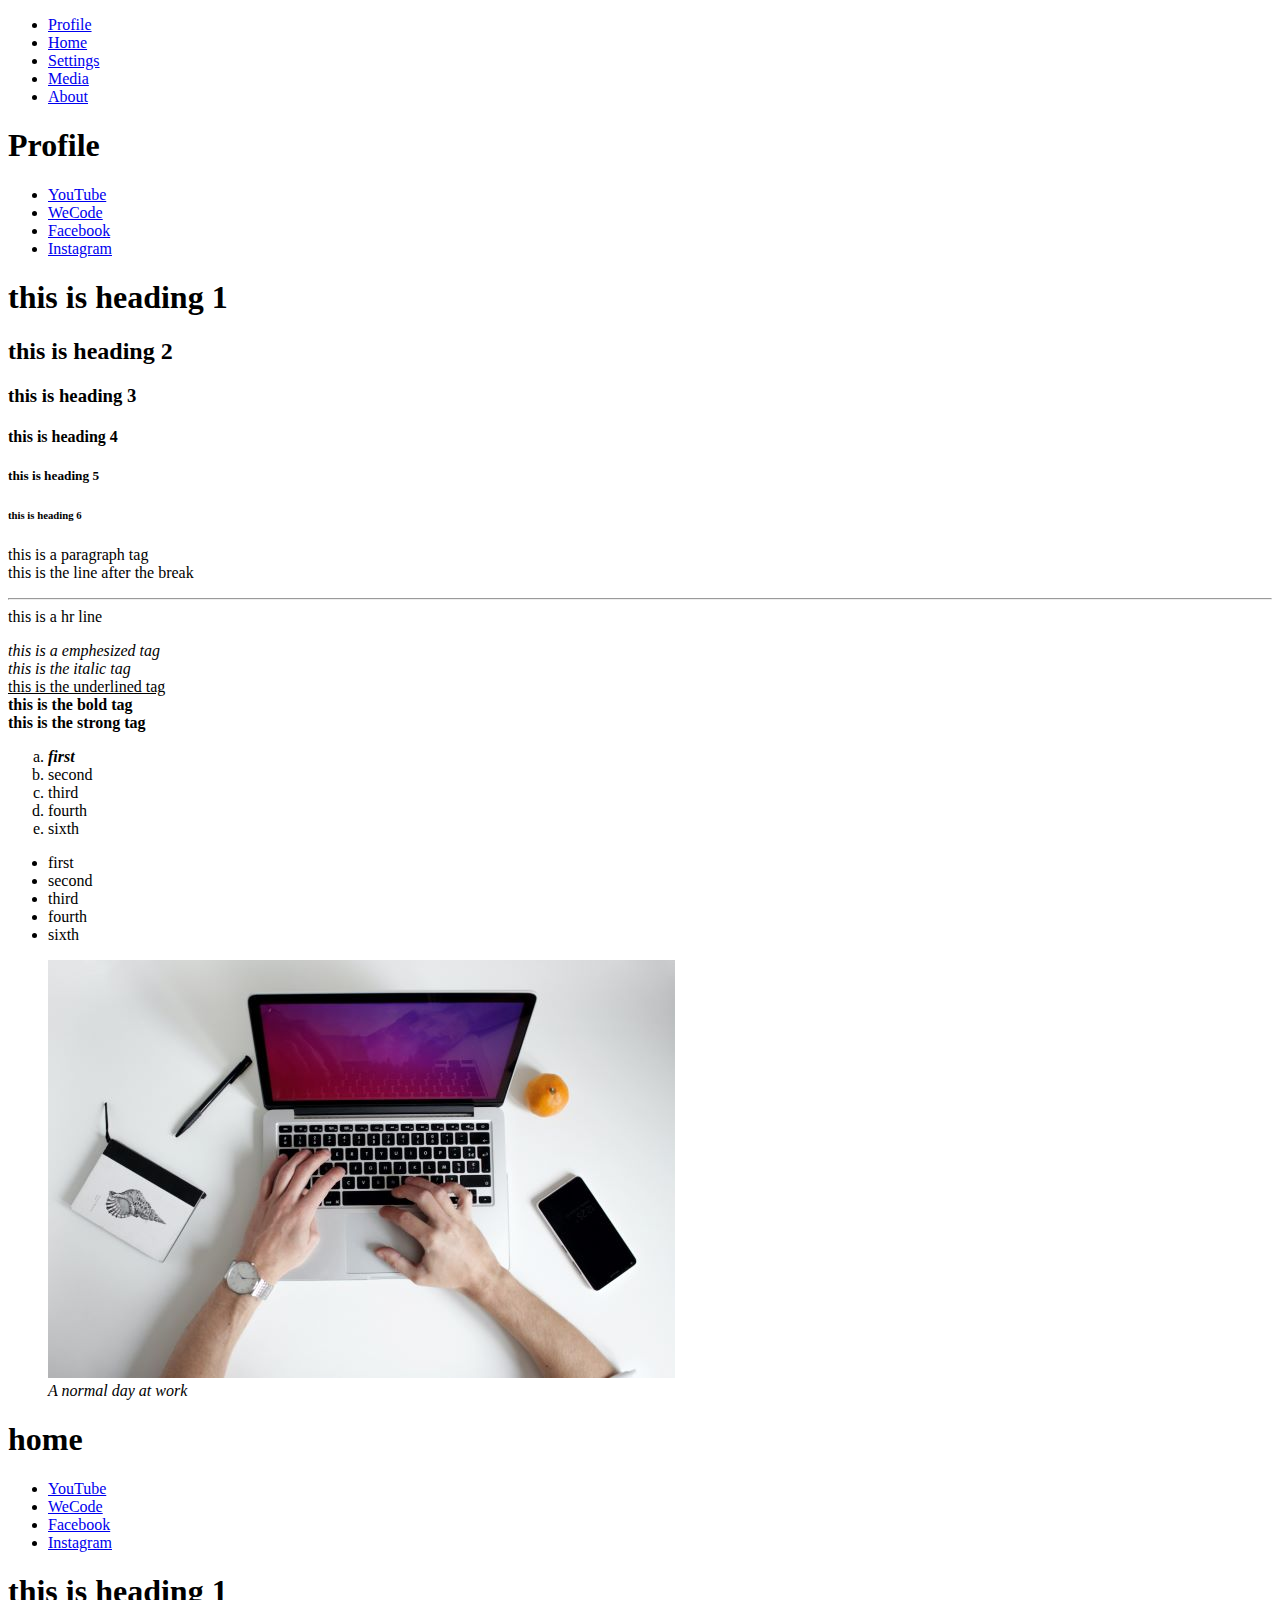
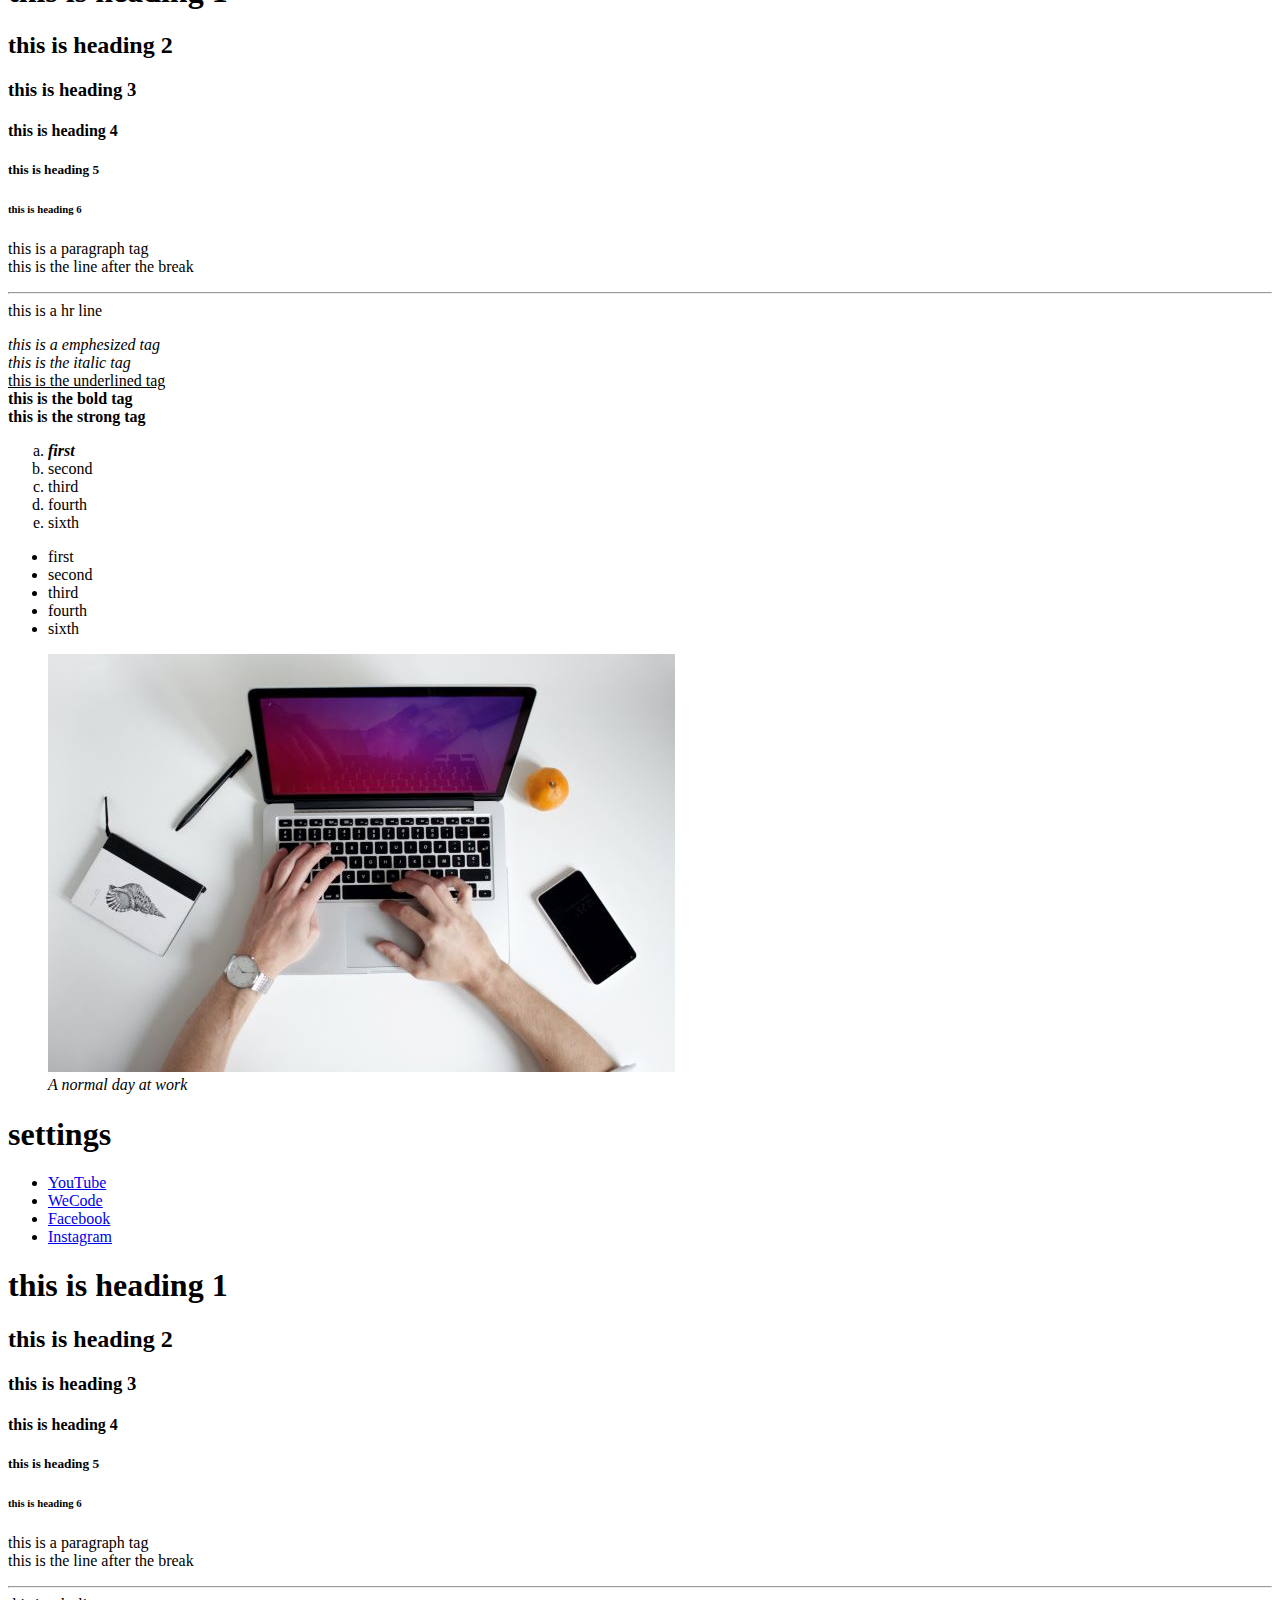
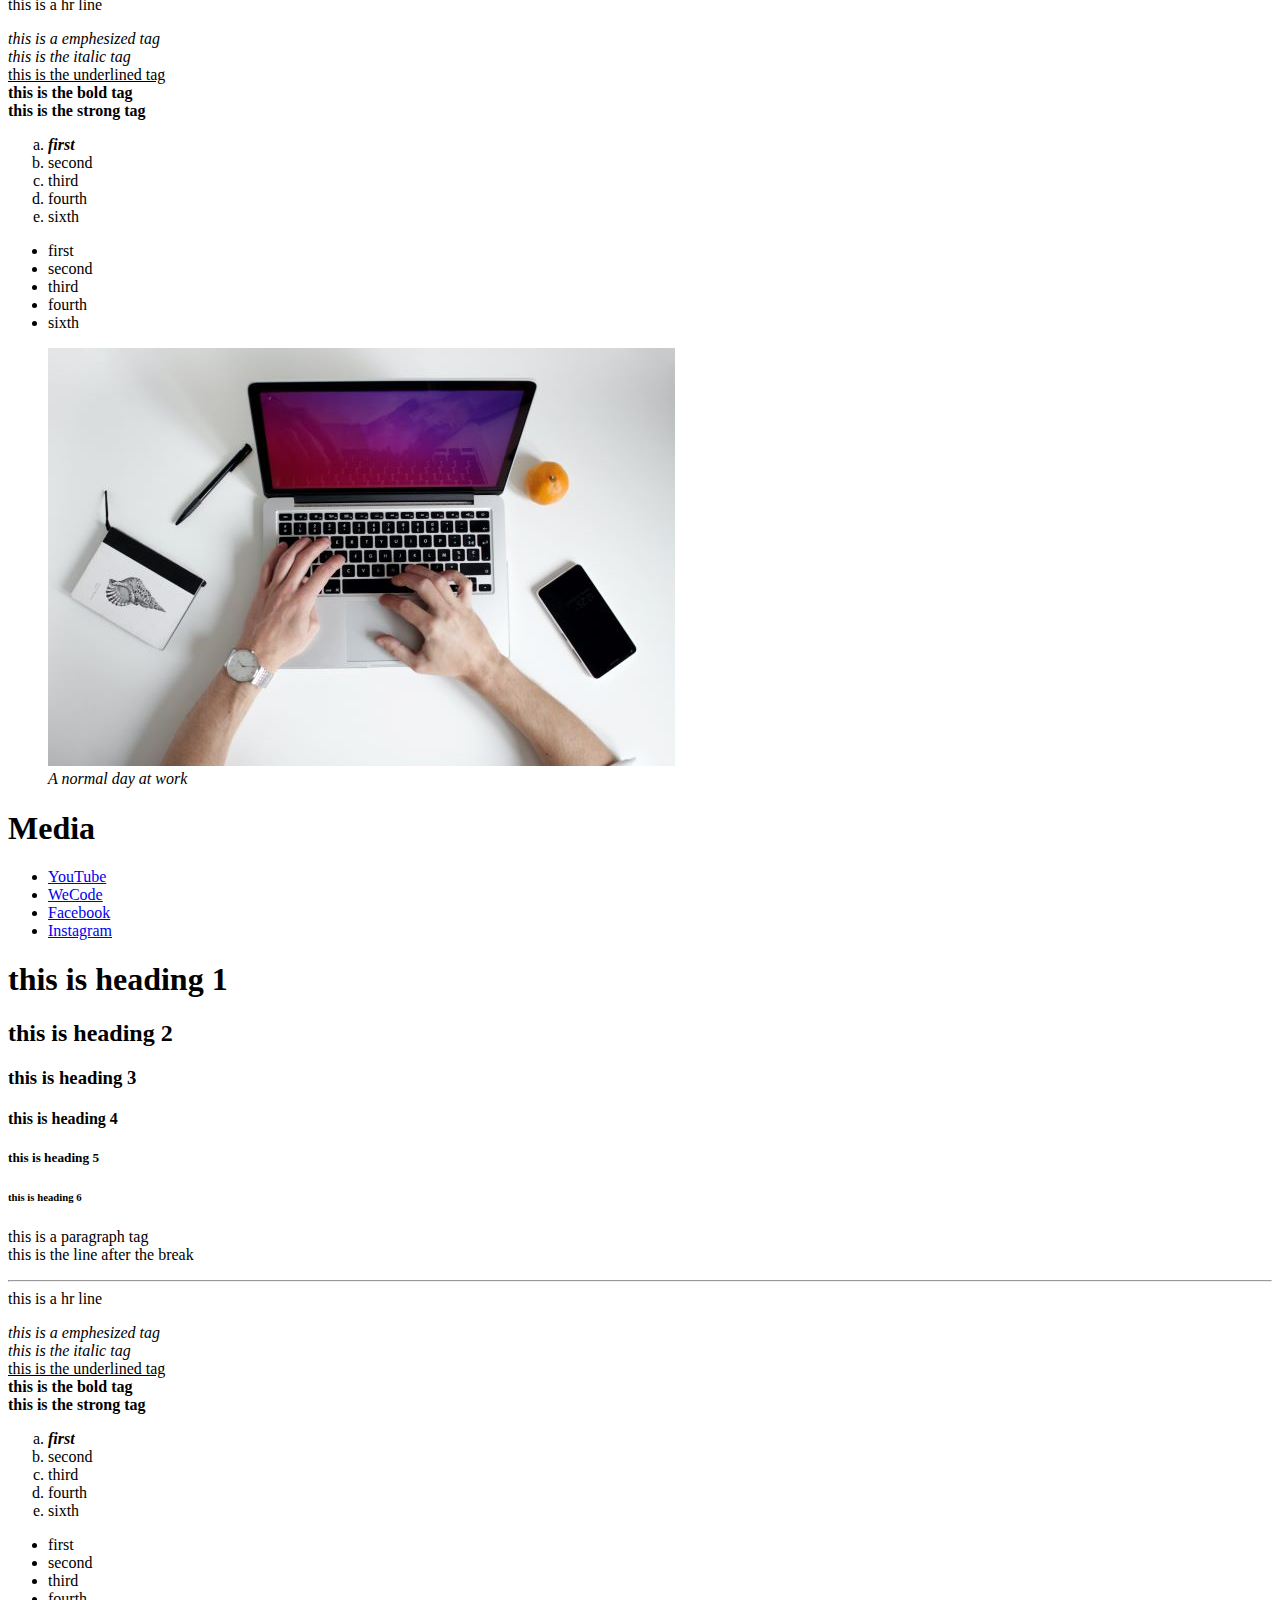
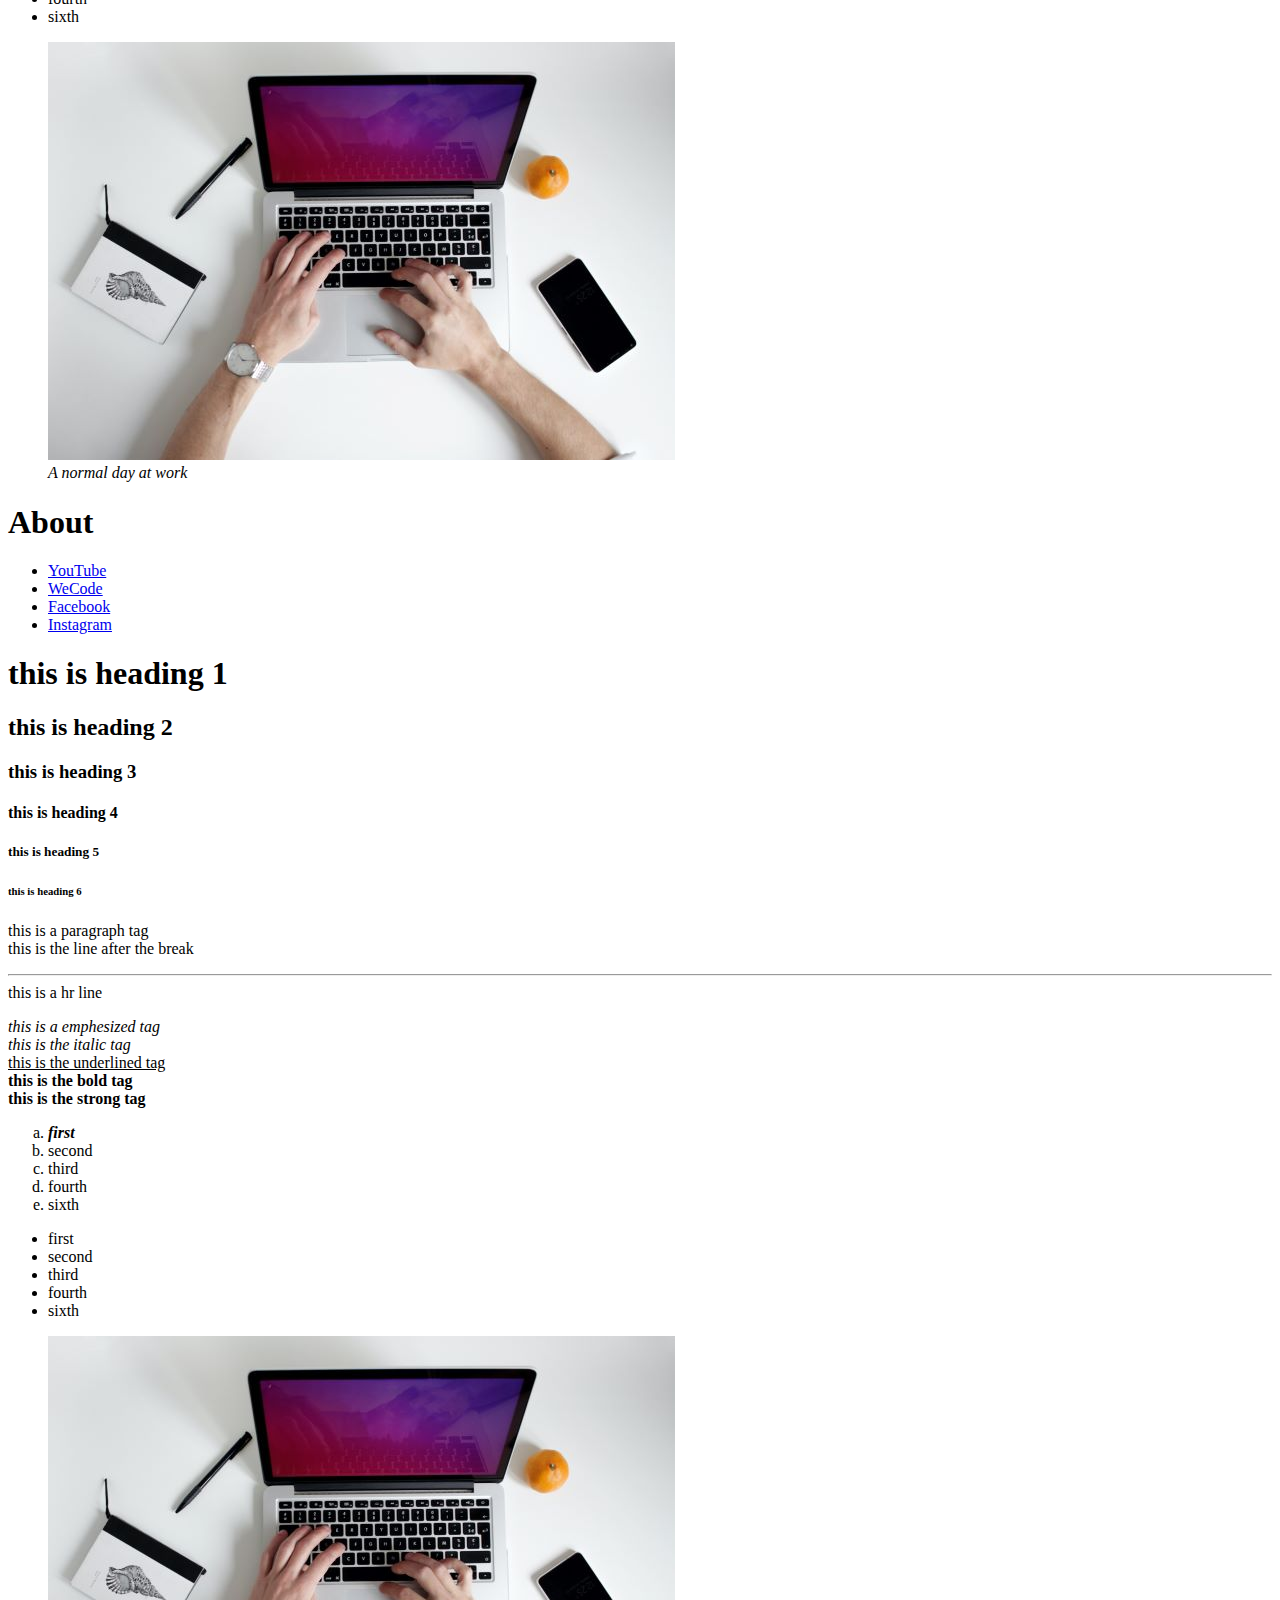
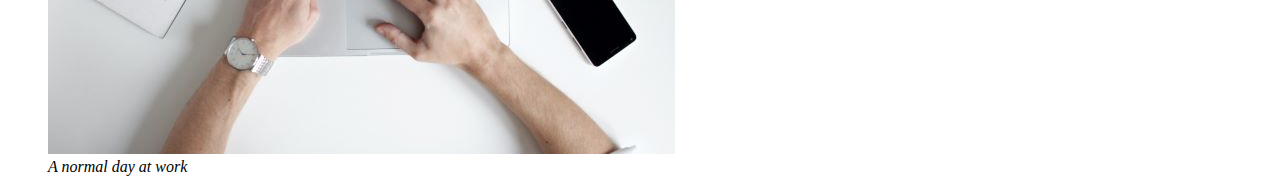
==== commit c65ce86a: "adding internal links" ====
--- a/HTML/index.html
+++ b/HTML/index.html
@@ -8,7 +8,25 @@
     <title>Our prject</title>
 </head>
 <body>
-    
+    <nav>
+        <ul>
+            <li>
+                 <a href="#profile">Profile</a>   
+            </li>
+            <li>
+                <a href="#home">Home</a>
+            </li>
+            <li>
+                <a href="#setting">Settings</a>
+            </li>
+            <li>
+                <a href="#media">Media</a>
+            </li>
+            <li>
+                <a href="#about">About</a>
+            </li>
+        </ul>
+    </nav>
 <div id="profile">    
     <h1>Profile</h1>
 <ul>
@@ -133,7 +151,7 @@
     </figcaption>
 </figure>
 </div>
-<div id="settings">    
+<div id="setting">    
     <h1>settings</h1>
 <ul>
     <li>
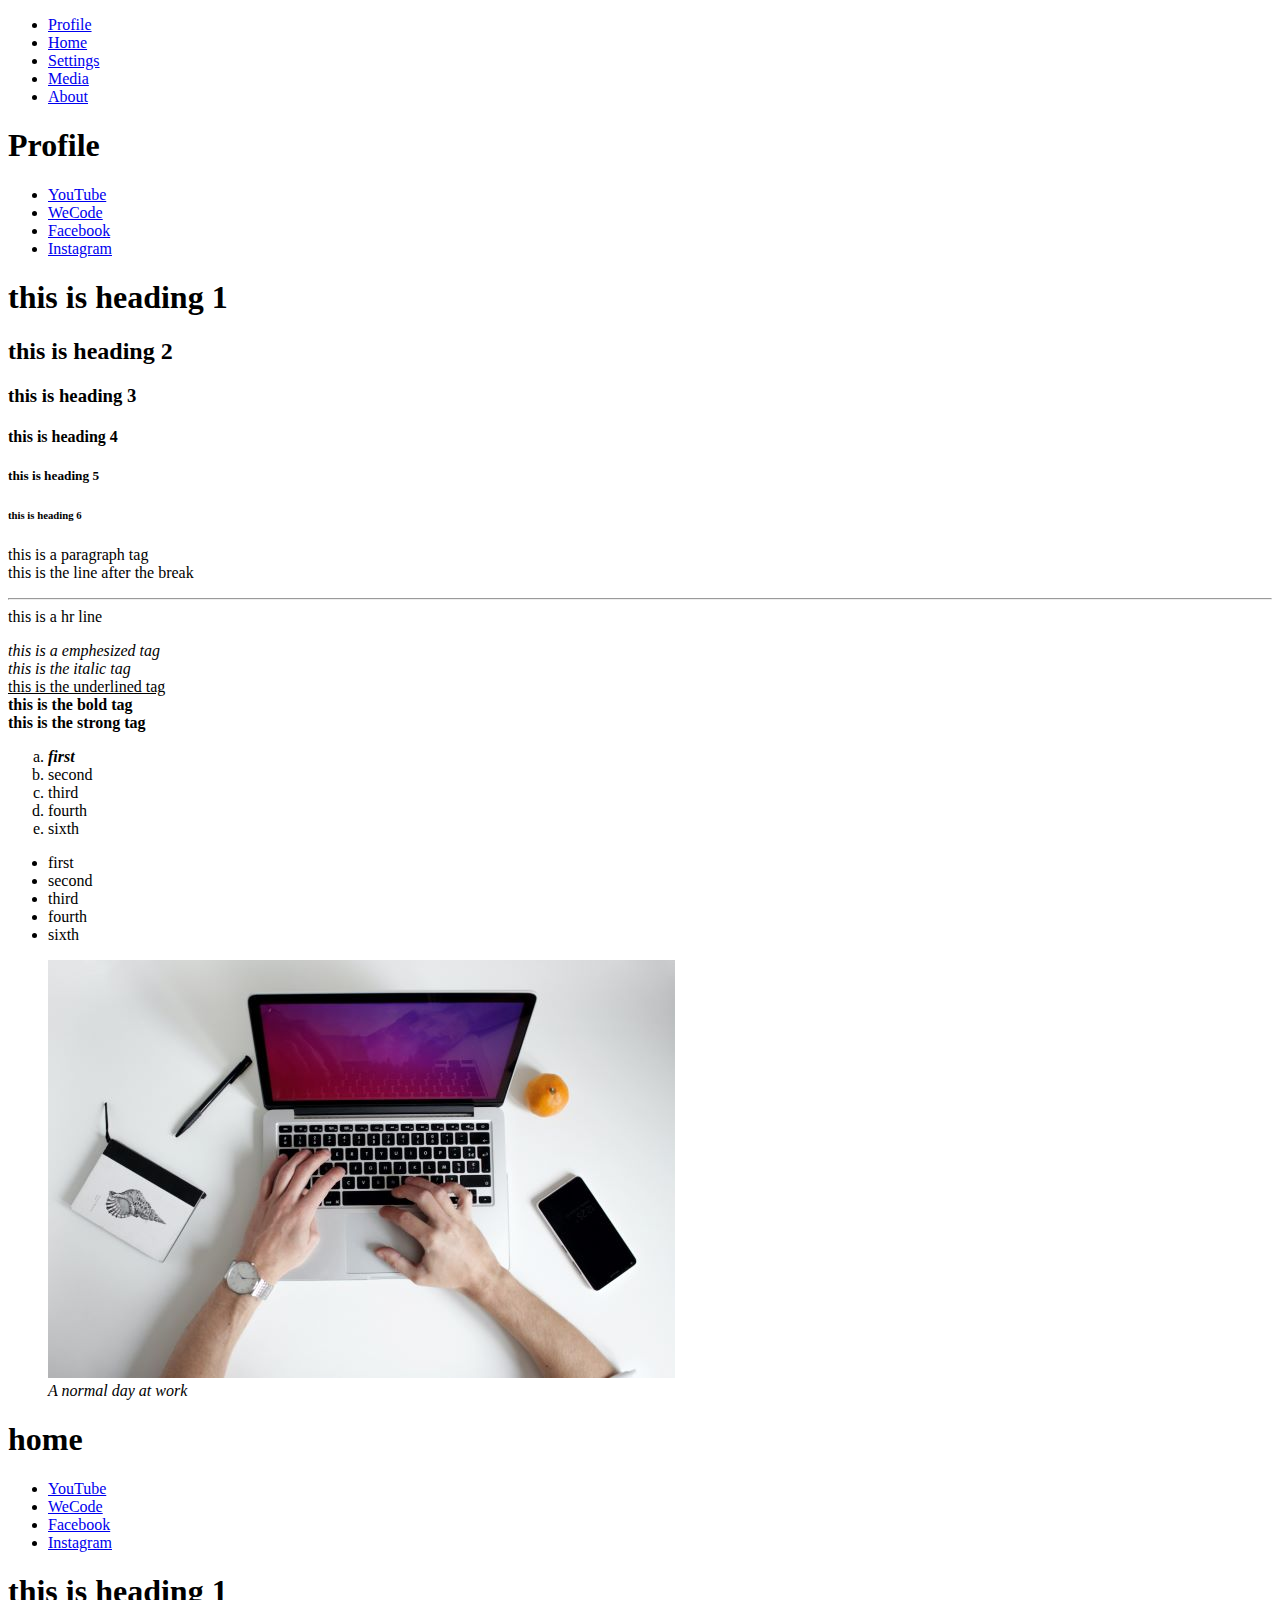
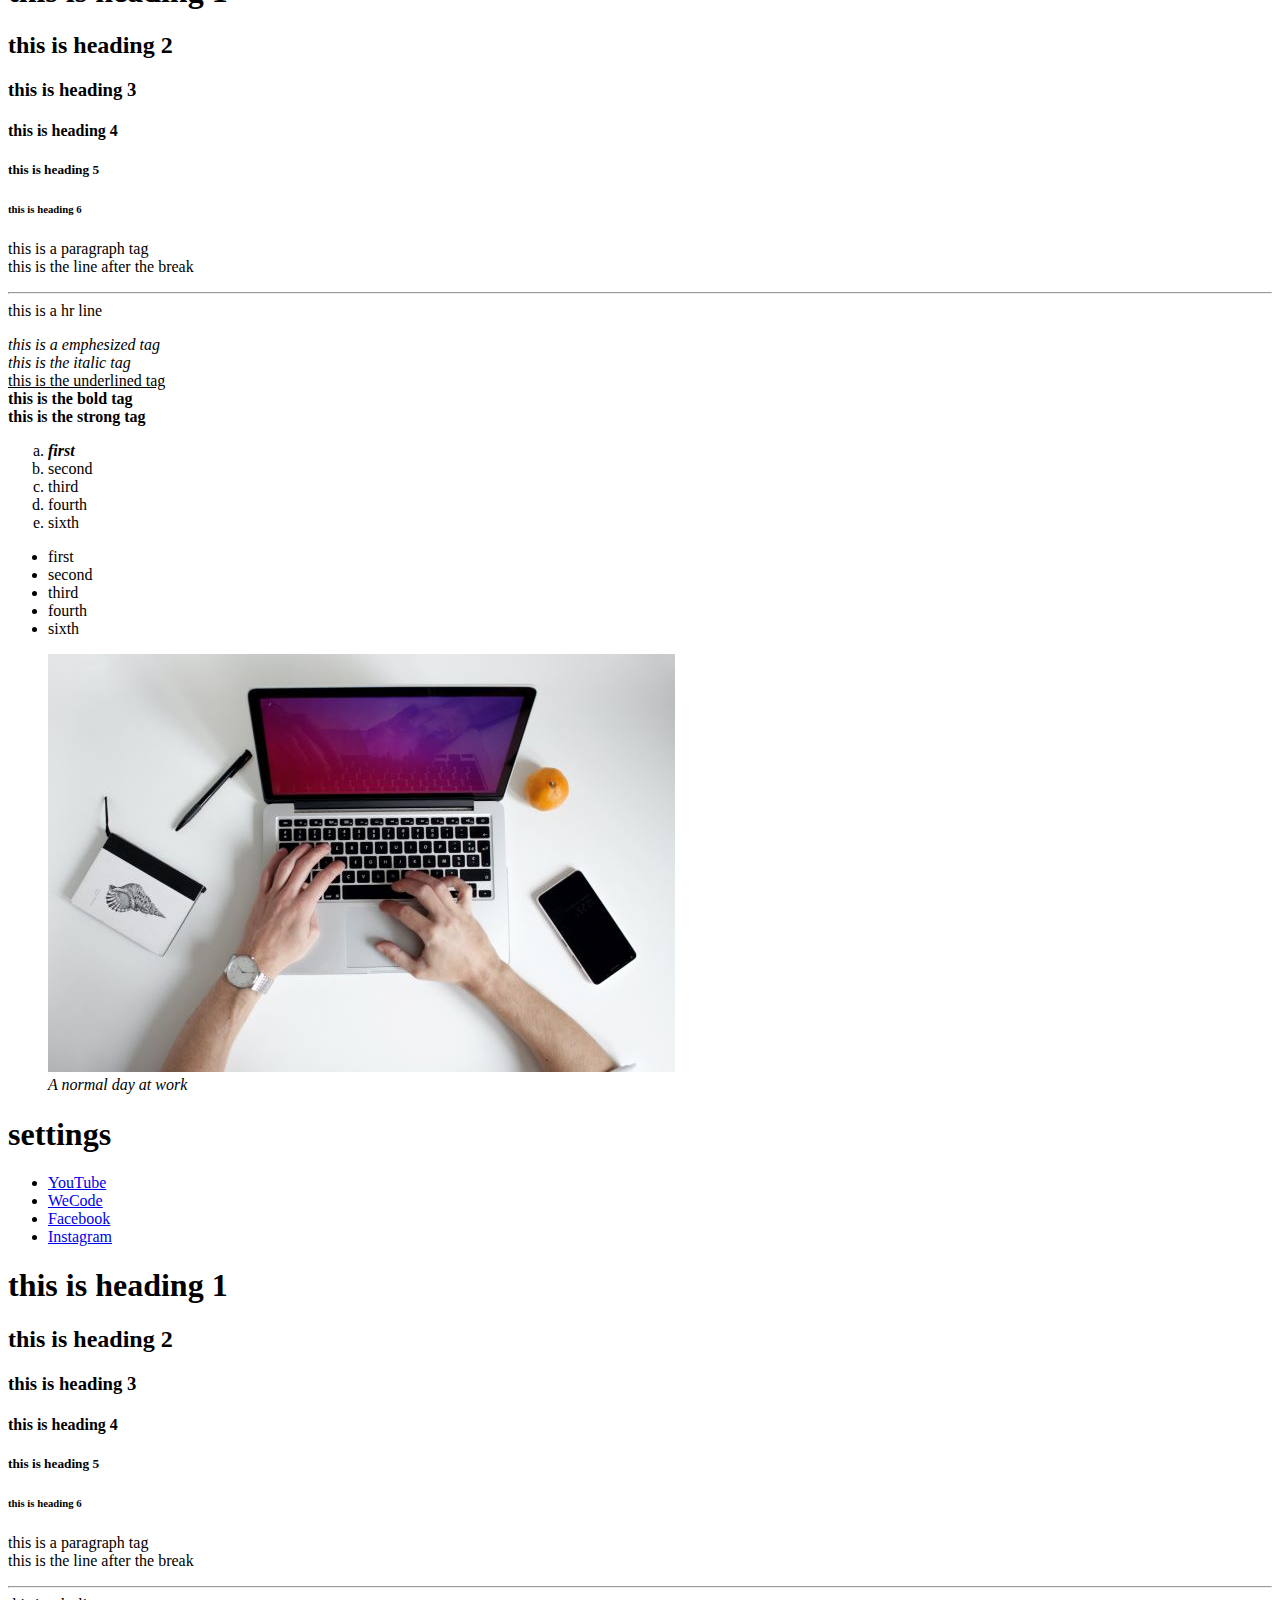
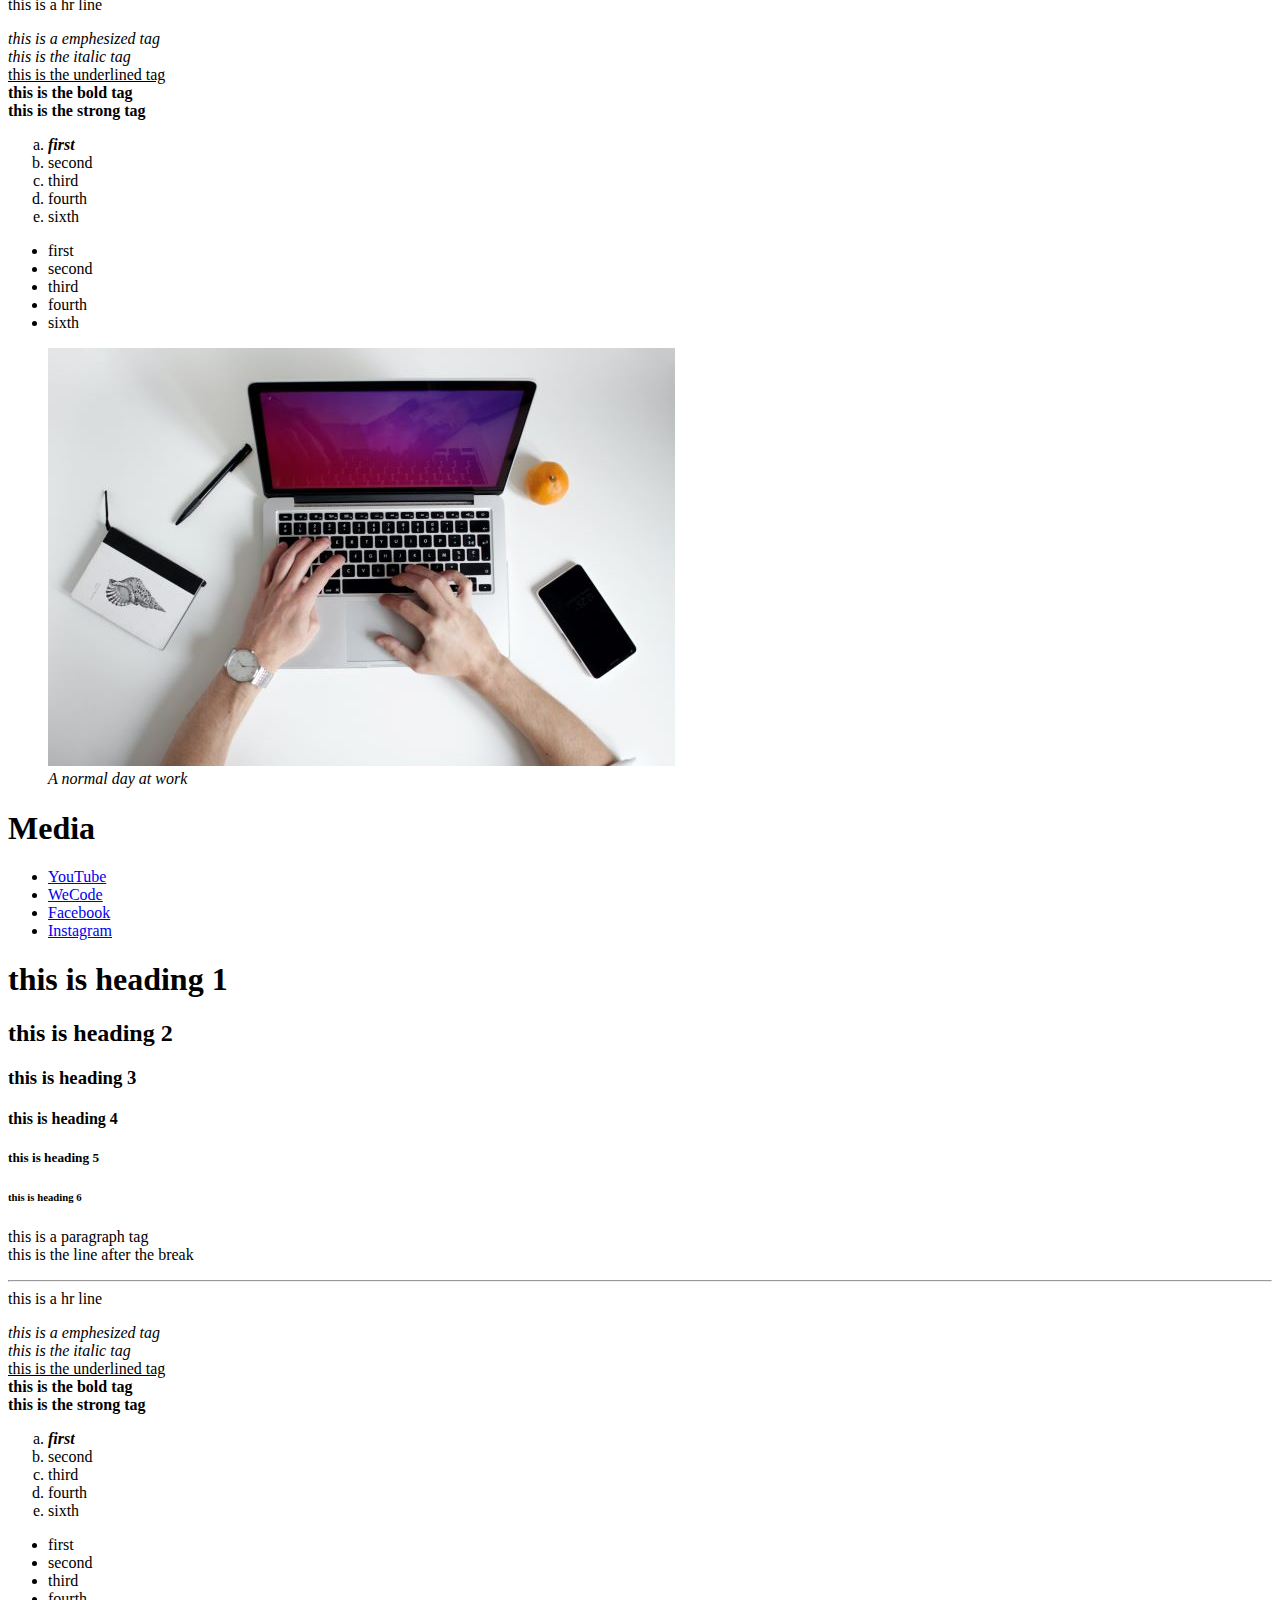
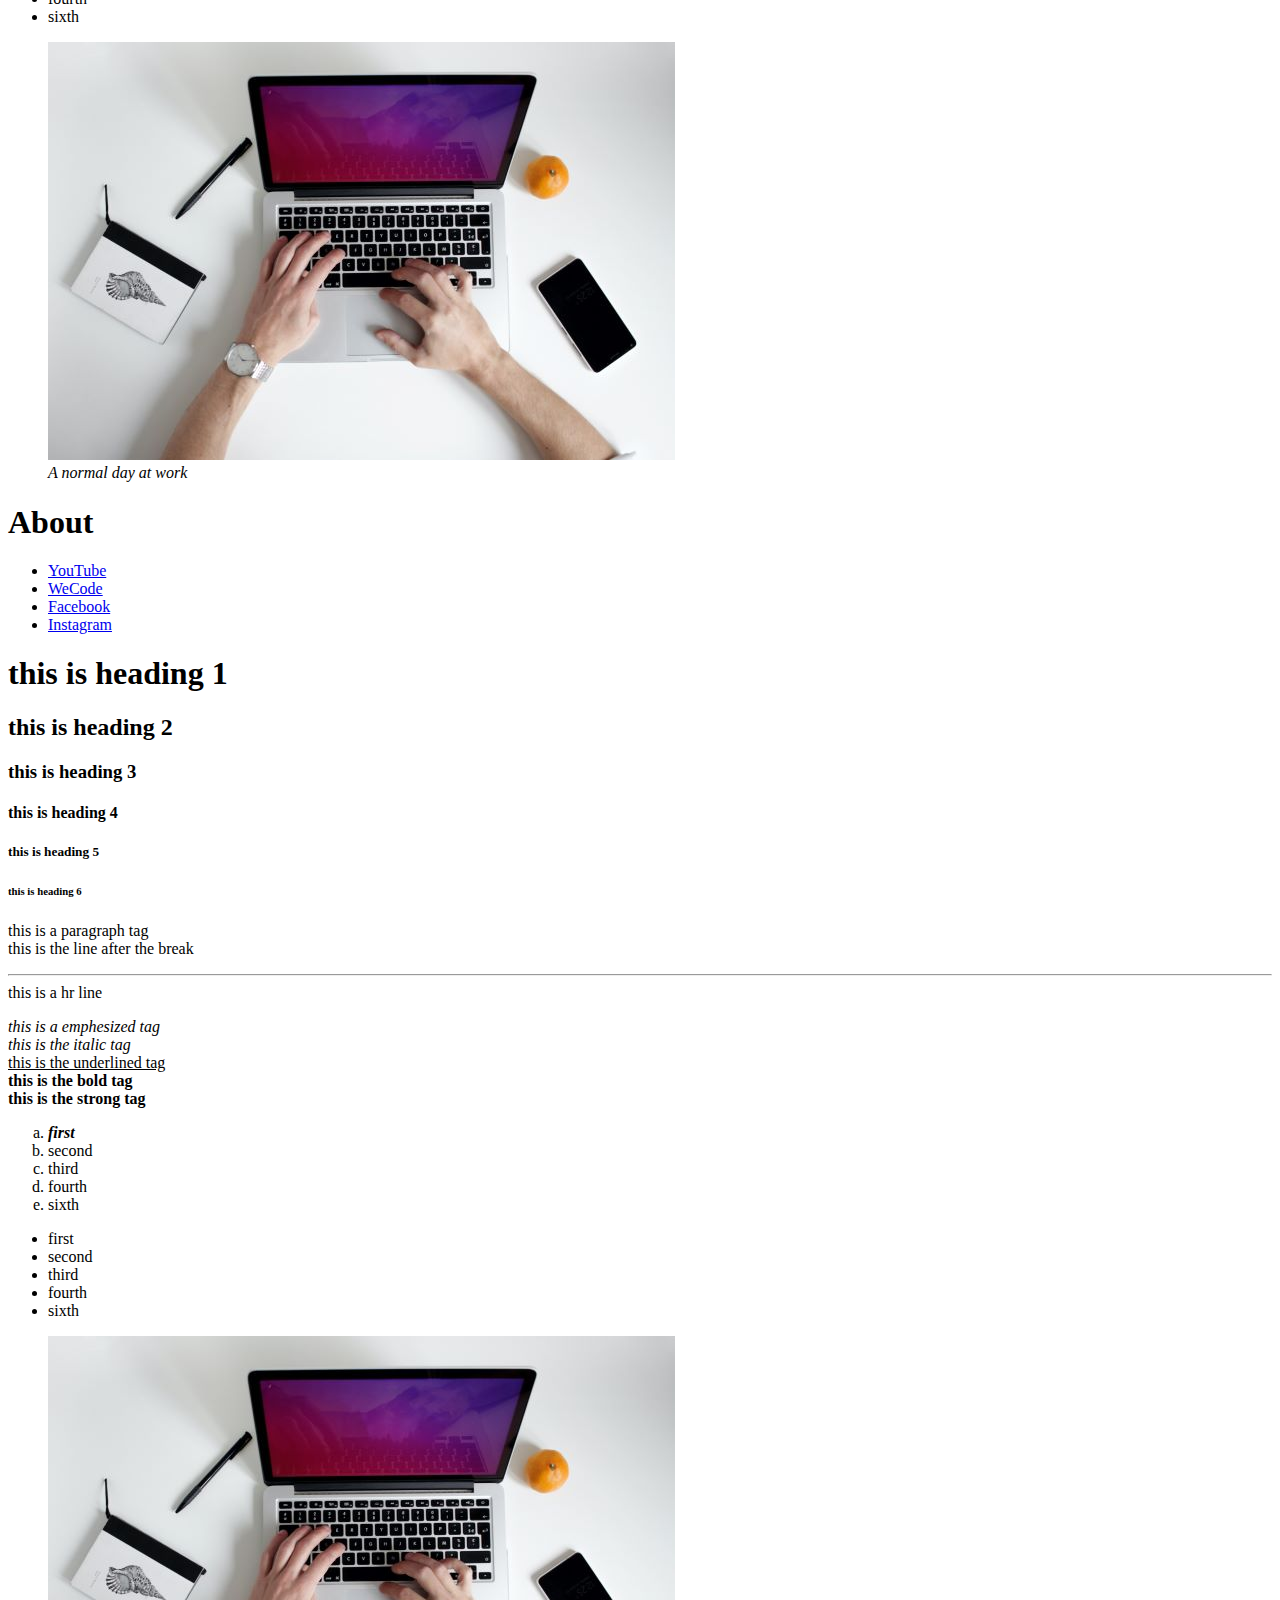
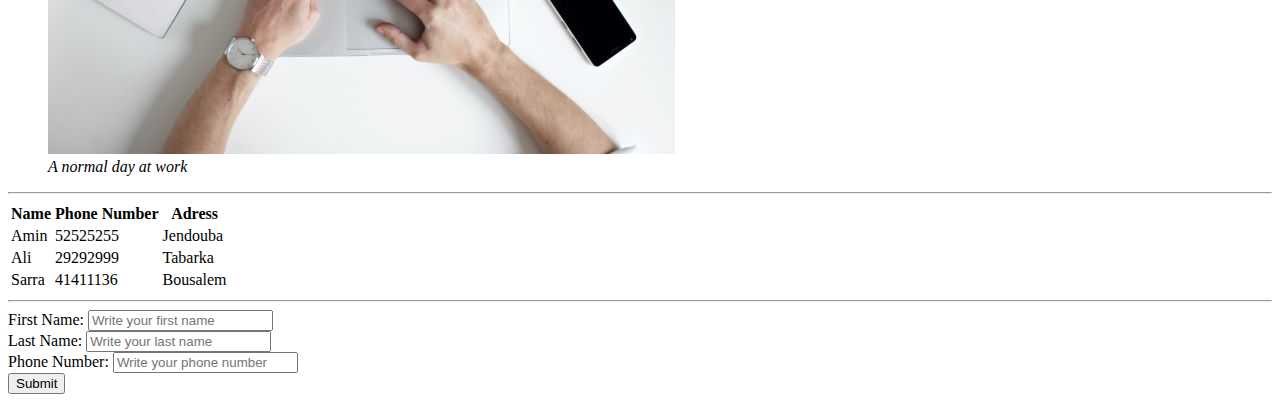
==== commit 8930836c: "Add files via upload" ====
--- a/HTML/index.html
+++ b/HTML/index.html
@@ -1,343 +1,375 @@
-<!DOCTYPE html>
-<html lang="en">
-<head>
-    
-    <meta charset="UTF-8">
-    <meta http-equiv="X-UA-Compatible" content="IE=edge">
-    <meta name="viewport" content="width=device-width, initial-scale=1.0">
-    <title>Our prject</title>
-</head>
-<body>
-    <nav>
-        <ul>
-            <li>
-                 <a href="#profile">Profile</a>   
-            </li>
-            <li>
-                <a href="#home">Home</a>
-            </li>
-            <li>
-                <a href="#setting">Settings</a>
-            </li>
-            <li>
-                <a href="#media">Media</a>
-            </li>
-            <li>
-                <a href="#about">About</a>
-            </li>
-        </ul>
-    </nav>
-<div id="profile">    
-    <h1>Profile</h1>
-<ul>
-    <li>
-            <a href="https://www.youtube.com/">YouTube</a>
-    </li>
-    <li>
-            <a href="https://www.wecode.land/welcome">WeCode</a>
-    </li>
-    <li>
-            <a href="https://www.facebook.com/">Facebook</a>
-    </li>
-    <li>
-            <a href="https://www.instagram.com">Instagram</a>
-    </li>
-</ul>
-<h1>this is heading 1</h1>   
-<h2>this is heading 2</h2>
-<h3>this is heading 3</h3>
-<h4>this is heading 4</h4>
-<h5>this is heading 5</h5>
-<h6>this is heading 6</h6>
-<p>this is a paragraph tag
-    <br>
-    this is the line after the break
-    <hr>
-    this is a hr line
-</p>
-<em>this is a emphesized tag</em>
-<br>
-<i>this is the italic tag</i>
-<br>
-<u>this is the underlined tag</u>
-<br>
-<b>this is the bold tag</b>
-<br>
-<strong>this is the strong tag</strong>
-<ol start="1" type="a">
-    <li>
-        <em>
-        <strong>first</strong>
-        </em>
-    </li>
-    <li>second</li>
-    <li>third</li>
-    <li>fourth</li>
-    <li>sixth</li>
-</ol>
-<ul>
-    <li>first</li>
-    <li>second</li>
-    <li>third</li>
-    <li>fourth</li>
-    <li>sixth</li>
-</ul>
-<figure>
-    <img src="../ressources/image.jpg" alt="A person using a computer">
-    <figcaption>
-        <em>A normal day at work</em>
-    </figcaption>
-</figure>
-</div>
-<div id="home">
-    <h1>home</h1>    
-<ul>
-    <li>
-            <a href="https://www.youtube.com/">YouTube</a>
-    </li>
-    <li>
-            <a href="https://www.wecode.land/welcome">WeCode</a>
-    </li>
-    <li>
-            <a href="https://www.facebook.com/">Facebook</a>
-    </li>
-    <li>
-            <a href="https://www.instagram.com">Instagram</a>
-    </li>
-</ul>
-<h1>this is heading 1</h1>   
-<h2>this is heading 2</h2>
-<h3>this is heading 3</h3>
-<h4>this is heading 4</h4>
-<h5>this is heading 5</h5>
-<h6>this is heading 6</h6>
-<p>this is a paragraph tag
-    <br>
-    this is the line after the break
-    <hr>
-    this is a hr line
-</p>
-<em>this is a emphesized tag</em>
-<br>
-<i>this is the italic tag</i>
-<br>
-<u>this is the underlined tag</u>
-<br>
-<b>this is the bold tag</b>
-<br>
-<strong>this is the strong tag</strong>
-<ol start="1" type="a">
-    <li>
-        <em>
-        <strong>first</strong>
-        </em>
-    </li>
-    <li>second</li>
-    <li>third</li>
-    <li>fourth</li>
-    <li>sixth</li>
-</ol>
-<ul>
-    <li>first</li>
-    <li>second</li>
-    <li>third</li>
-    <li>fourth</li>
-    <li>sixth</li>
-</ul>
-<figure>
-    <img src="../ressources/image.jpg" alt="A person using a computer">
-    <figcaption>
-        <em>A normal day at work</em>
-    </figcaption>
-</figure>
-</div>
-<div id="setting">    
-    <h1>settings</h1>
-<ul>
-    <li>
-            <a href="https://www.youtube.com/">YouTube</a>
-    </li>
-    <li>
-            <a href="https://www.wecode.land/welcome">WeCode</a>
-    </li>
-    <li>
-            <a href="https://www.facebook.com/">Facebook</a>
-    </li>
-    <li>
-            <a href="https://www.instagram.com">Instagram</a>
-    </li>
-</ul>
-<h1>this is heading 1</h1>   
-<h2>this is heading 2</h2>
-<h3>this is heading 3</h3>
-<h4>this is heading 4</h4>
-<h5>this is heading 5</h5>
-<h6>this is heading 6</h6>
-<p>this is a paragraph tag
-    <br>
-    this is the line after the break
-    <hr>
-    this is a hr line
-</p>
-<em>this is a emphesized tag</em>
-<br>
-<i>this is the italic tag</i>
-<br>
-<u>this is the underlined tag</u>
-<br>
-<b>this is the bold tag</b>
-<br>
-<strong>this is the strong tag</strong>
-<ol start="1" type="a">
-    <li>
-        <em>
-        <strong>first</strong>
-        </em>
-    </li>
-    <li>second</li>
-    <li>third</li>
-    <li>fourth</li>
-    <li>sixth</li>
-</ol>
-<ul>
-    <li>first</li>
-    <li>second</li>
-    <li>third</li>
-    <li>fourth</li>
-    <li>sixth</li>
-</ul>
-<figure>
-    <img src="../ressources/image.jpg" alt="A person using a computer">
-    <figcaption>
-        <em>A normal day at work</em>
-    </figcaption>
-</figure>
-</div>
-<div id="media">
-    <h1>Media</h1>    
-<ul>
-    <li>
-            <a href="https://www.youtube.com/">YouTube</a>
-    </li>
-    <li>
-            <a href="https://www.wecode.land/welcome">WeCode</a>
-    </li>
-    <li>
-            <a href="https://www.facebook.com/">Facebook</a>
-    </li>
-    <li>
-            <a href="https://www.instagram.com">Instagram</a>
-    </li>
-</ul>
-<h1>this is heading 1</h1>   
-<h2>this is heading 2</h2>
-<h3>this is heading 3</h3>
-<h4>this is heading 4</h4>
-<h5>this is heading 5</h5>
-<h6>this is heading 6</h6>
-<p>this is a paragraph tag
-    <br>
-    this is the line after the break
-    <hr>
-    this is a hr line
-</p>
-<em>this is a emphesized tag</em>
-<br>
-<i>this is the italic tag</i>
-<br>
-<u>this is the underlined tag</u>
-<br>
-<b>this is the bold tag</b>
-<br>
-<strong>this is the strong tag</strong>
-<ol start="1" type="a">
-    <li>
-        <em>
-        <strong>first</strong>
-        </em>
-    </li>
-    <li>second</li>
-    <li>third</li>
-    <li>fourth</li>
-    <li>sixth</li>
-</ol>
-<ul>
-    <li>first</li>
-    <li>second</li>
-    <li>third</li>
-    <li>fourth</li>
-    <li>sixth</li>
-</ul>
-<figure>
-    <img src="../ressources/image.jpg" alt="A person using a computer">
-    <figcaption>
-        <em>A normal day at work</em>
-    </figcaption>
-</figure>
-</div>
-<div id="about">
-    <h1>About</h1>    
-<ul>
-    <li>
-            <a href="https://www.youtube.com/">YouTube</a>
-    </li>
-    <li>
-            <a href="https://www.wecode.land/welcome">WeCode</a>
-    </li>
-    <li>
-            <a href="https://www.facebook.com/">Facebook</a>
-    </li>
-    <li>
-            <a href="https://www.instagram.com">Instagram</a>
-    </li>
-</ul>
-<h1>this is heading 1</h1>   
-<h2>this is heading 2</h2>
-<h3>this is heading 3</h3>
-<h4>this is heading 4</h4>
-<h5>this is heading 5</h5>
-<h6>this is heading 6</h6>
-<p>this is a paragraph tag
-    <br>
-    this is the line after the break
-    <hr>
-    this is a hr line
-</p>
-<em>this is a emphesized tag</em>
-<br>
-<i>this is the italic tag</i>
-<br>
-<u>this is the underlined tag</u>
-<br>
-<b>this is the bold tag</b>
-<br>
-<strong>this is the strong tag</strong>
-<ol start="1" type="a">
-    <li>
-        <em>
-        <strong>first</strong>
-        </em>
-    </li>
-    <li>second</li>
-    <li>third</li>
-    <li>fourth</li>
-    <li>sixth</li>
-</ol>
-<ul>
-    <li>first</li>
-    <li>second</li>
-    <li>third</li>
-    <li>fourth</li>
-    <li>sixth</li>
-</ul>
-<figure>
-    <img src="../ressources/image.jpg" alt="A person using a computer">
-    <figcaption>
-        <em>A normal day at work</em>
-    </figcaption>
-</figure>
-</div>
-
-
-</body>
+<!DOCTYPE html>
+<html lang="en">
+<head>
+    
+    <meta charset="UTF-8">
+    <meta http-equiv="X-UA-Compatible" content="IE=edge">
+    <meta name="viewport" content="width=device-width, initial-scale=1.0">
+    <title>Our prject</title>
+</head>
+<body>
+    <nav>
+        <ul>
+            <li>
+                 <a href="#profile">Profile</a>   
+            </li>
+            <li>
+                <a href="#home">Home</a>
+            </li>
+            <li>
+                <a href="#setting">Settings</a>
+            </li>
+            <li>
+                <a href="#media">Media</a>
+            </li>
+            <li>
+                <a href="#about">About</a>
+            </li>
+        </ul>
+    </nav>
+<div id="profile">    
+    <h1>Profile</h1>
+<ul>
+    <li>
+            <a href="https://www.youtube.com/">YouTube</a>
+    </li>
+    <li>
+            <a href="https://www.wecode.land/welcome">WeCode</a>
+    </li>
+    <li>
+            <a href="https://www.facebook.com/">Facebook</a>
+    </li>
+    <li>
+            <a href="https://www.instagram.com">Instagram</a>
+    </li>
+</ul>
+<h1>this is heading 1</h1>   
+<h2>this is heading 2</h2>
+<h3>this is heading 3</h3>
+<h4>this is heading 4</h4>
+<h5>this is heading 5</h5>
+<h6>this is heading 6</h6>
+<p>this is a paragraph tag
+    <br>
+    this is the line after the break
+    <hr>
+    this is a hr line
+</p>
+<em>this is a emphesized tag</em>
+<br>
+<i>this is the italic tag</i>
+<br>
+<u>this is the underlined tag</u>
+<br>
+<b>this is the bold tag</b>
+<br>
+<strong>this is the strong tag</strong>
+<ol start="1" type="a">
+    <li>
+        <em>
+        <strong>first</strong>
+        </em>
+    </li>
+    <li>second</li>
+    <li>third</li>
+    <li>fourth</li>
+    <li>sixth</li>
+</ol>
+<ul>
+    <li>first</li>
+    <li>second</li>
+    <li>third</li>
+    <li>fourth</li>
+    <li>sixth</li>
+</ul>
+<figure>
+    <img src="../ressources/image.jpg" alt="A person using a computer">
+    <figcaption>
+        <em>A normal day at work</em>
+    </figcaption>
+</figure>
+</div>
+<div id="home">
+    <h1>home</h1>    
+<ul>
+    <li>
+            <a href="https://www.youtube.com/">YouTube</a>
+    </li>
+    <li>
+            <a href="https://www.wecode.land/welcome">WeCode</a>
+    </li>
+    <li>
+            <a href="https://www.facebook.com/">Facebook</a>
+    </li>
+    <li>
+            <a href="https://www.instagram.com">Instagram</a>
+    </li>
+</ul>
+<h1>this is heading 1</h1>   
+<h2>this is heading 2</h2>
+<h3>this is heading 3</h3>
+<h4>this is heading 4</h4>
+<h5>this is heading 5</h5>
+<h6>this is heading 6</h6>
+<p>this is a paragraph tag
+    <br>
+    this is the line after the break
+    <hr>
+    this is a hr line
+</p>
+<em>this is a emphesized tag</em>
+<br>
+<i>this is the italic tag</i>
+<br>
+<u>this is the underlined tag</u>
+<br>
+<b>this is the bold tag</b>
+<br>
+<strong>this is the strong tag</strong>
+<ol start="1" type="a">
+    <li>
+        <em>
+        <strong>first</strong>
+        </em>
+    </li>
+    <li>second</li>
+    <li>third</li>
+    <li>fourth</li>
+    <li>sixth</li>
+</ol>
+<ul>
+    <li>first</li>
+    <li>second</li>
+    <li>third</li>
+    <li>fourth</li>
+    <li>sixth</li>
+</ul>
+<figure>
+    <img src="../ressources/image.jpg" alt="A person using a computer">
+    <figcaption>
+        <em>A normal day at work</em>
+    </figcaption>
+</figure>
+</div>
+<div id="setting">    
+    <h1>settings</h1>
+<ul>
+    <li>
+            <a href="https://www.youtube.com/">YouTube</a>
+    </li>
+    <li>
+            <a href="https://www.wecode.land/welcome">WeCode</a>
+    </li>
+    <li>
+            <a href="https://www.facebook.com/">Facebook</a>
+    </li>
+    <li>
+            <a href="https://www.instagram.com">Instagram</a>
+    </li>
+</ul>
+<h1>this is heading 1</h1>   
+<h2>this is heading 2</h2>
+<h3>this is heading 3</h3>
+<h4>this is heading 4</h4>
+<h5>this is heading 5</h5>
+<h6>this is heading 6</h6>
+<p>this is a paragraph tag
+    <br>
+    this is the line after the break
+    <hr>
+    this is a hr line
+</p>
+<em>this is a emphesized tag</em>
+<br>
+<i>this is the italic tag</i>
+<br>
+<u>this is the underlined tag</u>
+<br>
+<b>this is the bold tag</b>
+<br>
+<strong>this is the strong tag</strong>
+<ol start="1" type="a">
+    <li>
+        <em>
+        <strong>first</strong>
+        </em>
+    </li>
+    <li>second</li>
+    <li>third</li>
+    <li>fourth</li>
+    <li>sixth</li>
+</ol>
+<ul>
+    <li>first</li>
+    <li>second</li>
+    <li>third</li>
+    <li>fourth</li>
+    <li>sixth</li>
+</ul>
+<figure>
+    <img src="../ressources/image.jpg" alt="A person using a computer">
+    <figcaption>
+        <em>A normal day at work</em>
+    </figcaption>
+</figure>
+</div>
+<div id="media">
+    <h1>Media</h1>    
+<ul>
+    <li>
+            <a href="https://www.youtube.com/">YouTube</a>
+    </li>
+    <li>
+            <a href="https://www.wecode.land/welcome">WeCode</a>
+    </li>
+    <li>
+            <a href="https://www.facebook.com/">Facebook</a>
+    </li>
+    <li>
+            <a href="https://www.instagram.com">Instagram</a>
+    </li>
+</ul>
+<h1>this is heading 1</h1>   
+<h2>this is heading 2</h2>
+<h3>this is heading 3</h3>
+<h4>this is heading 4</h4>
+<h5>this is heading 5</h5>
+<h6>this is heading 6</h6>
+<p>this is a paragraph tag
+    <br>
+    this is the line after the break
+    <hr>
+    this is a hr line
+</p>
+<em>this is a emphesized tag</em>
+<br>
+<i>this is the italic tag</i>
+<br>
+<u>this is the underlined tag</u>
+<br>
+<b>this is the bold tag</b>
+<br>
+<strong>this is the strong tag</strong>
+<ol start="1" type="a">
+    <li>
+        <em>
+        <strong>first</strong>
+        </em>
+    </li>
+    <li>second</li>
+    <li>third</li>
+    <li>fourth</li>
+    <li>sixth</li>
+</ol>
+<ul>
+    <li>first</li>
+    <li>second</li>
+    <li>third</li>
+    <li>fourth</li>
+    <li>sixth</li>
+</ul>
+<figure>
+    <img src="../ressources/image.jpg" alt="A person using a computer">
+    <figcaption>
+        <em>A normal day at work</em>
+    </figcaption>
+</figure>
+</div>
+<div id="about">
+    <h1>About</h1>    
+<ul>
+    <li>
+            <a href="https://www.youtube.com/">YouTube</a>
+    </li>
+    <li>
+            <a href="https://www.wecode.land/welcome">WeCode</a>
+    </li>
+    <li>
+            <a href="https://www.facebook.com/">Facebook</a>
+    </li>
+    <li>
+            <a href="https://www.instagram.com">Instagram</a>
+    </li>
+</ul>
+<h1>this is heading 1</h1>   
+<h2>this is heading 2</h2>
+<h3>this is heading 3</h3>
+<h4>this is heading 4</h4>
+<h5>this is heading 5</h5>
+<h6>this is heading 6</h6>
+<p>this is a paragraph tag
+    <br>
+    this is the line after the break
+    <hr>
+    this is a hr line
+</p>
+<em>this is a emphesized tag</em>
+<br>
+<i>this is the italic tag</i>
+<br>
+<u>this is the underlined tag</u>
+<br>
+<b>this is the bold tag</b>
+<br>
+<strong>this is the strong tag</strong>
+<ol start="1" type="a">
+    <li>
+        <em>
+        <strong>first</strong>
+        </em>
+    </li>
+    <li>second</li>
+    <li>third</li>
+    <li>fourth</li>
+    <li>sixth</li>
+</ol>
+<ul>
+    <li>first</li>
+    <li>second</li>
+    <li>third</li>
+    <li>fourth</li>
+    <li>sixth</li>
+</ul>
+<figure>
+    <img src="../ressources/image.jpg" alt="A person using a computer">
+    <figcaption>
+        <em>A normal day at work</em>
+    </figcaption>
+</figure>
+</div>
+<hr>
+<table>
+    <tr>
+        <th>Name</th>
+        <th>Phone Number</th>
+        <th>Adress</th>
+    </tr>
+    <tr>
+        <td>Amin</td>
+        <td>52525255</td>
+        <td>Jendouba</td>
+    </tr>
+    <tr>
+        <td>Ali</td>
+        <td>29292999</td>
+        <td>Tabarka</td>
+    </tr>
+    <tr>
+        <td>Sarra</td>
+        <td>41411136</td>
+        <td>Bousalem</td>
+    </tr>
+</table>
+<hr>
+<form>
+    <label >First Name:</label>
+    <input type="text" placeholder="Write your first name"><br>
+    <label >Last Name:</label>
+    <input type="text" placeholder="Write your last name"><br>
+    <label >Phone Number:</label>
+    <input type="number" placeholder="Write your phone number"><br>
+    <input type="submit" value="Submit">
+</form>
+
+</body>
 </html>